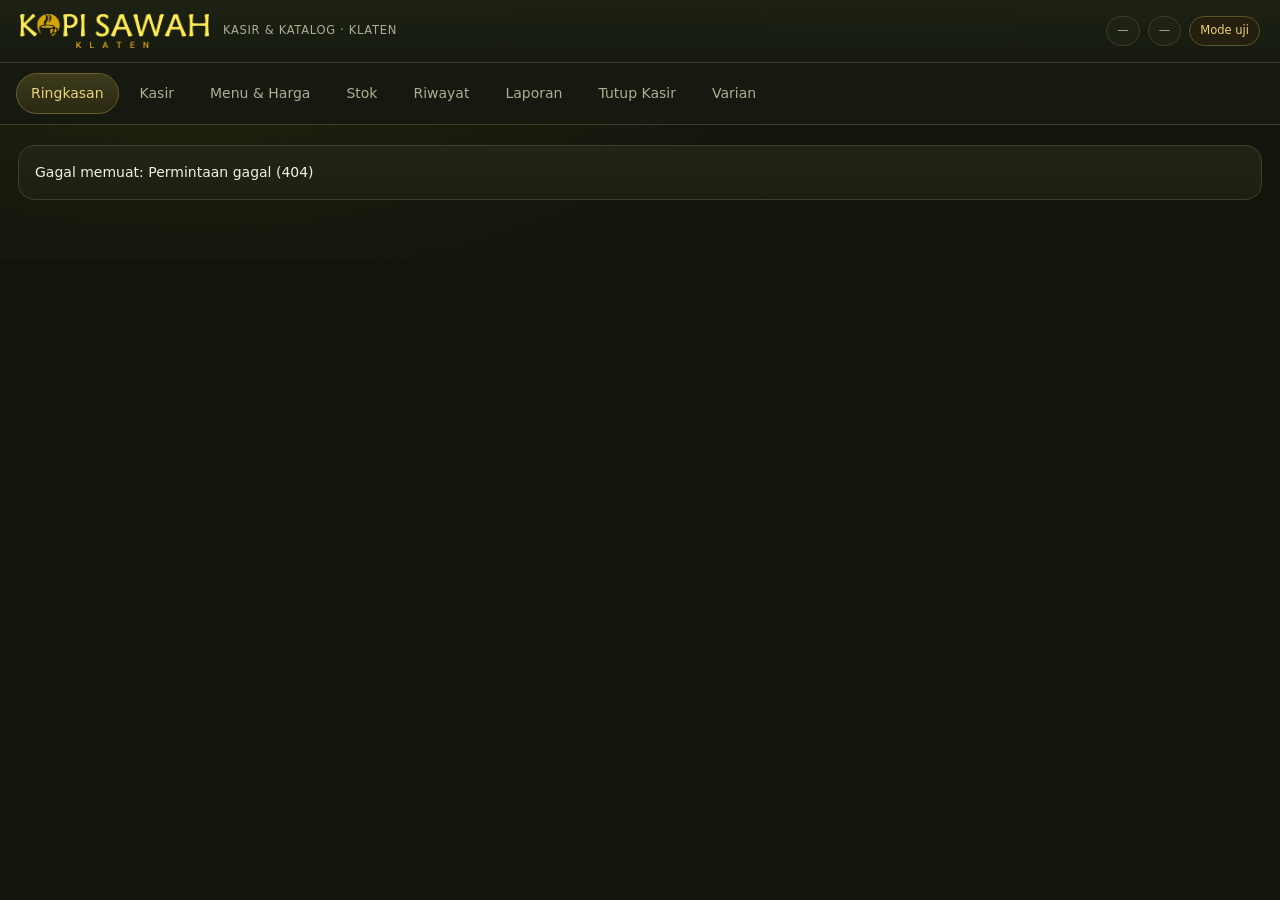
==== static/index.html @ e225c9a7 "feat: penanda versi live (/api/health + badge) dari skrip deploy" ====
<!doctype html>
<html lang="id">
<head>
<meta charset="utf-8"><meta name="viewport" content="width=device-width,initial-scale=1">
<title>Kopi Sawah — Kasir Klaten</title>
<link rel="icon" href="/static/images/logo-kopi-sawah-transparan.png">
<style>
:root{
  --bg:#12150c; --bg2:#191d10; --card:#202516; --card2:#272d1b; --line:#3a4126;
  --gold:#e9d27a; --gold2:#c9a84e; --cream:#f4efdc; --muted:#a9b092; --ok:#8bc79a; --warn:#e8c26a; --bad:#e2795f;
}
*{box-sizing:border-box}
body{margin:0;background:radial-gradient(1200px 600px at 15% -10%,#22280f 0%,var(--bg) 55%) no-repeat,var(--bg);color:var(--cream);font:14px/1.5 system-ui,-apple-system,"Segoe UI",Roboto,sans-serif;-webkit-font-smoothing:antialiased}
button,input,select,textarea{font:inherit;color:inherit}
button{cursor:pointer}
h1,h2,h3{font-family:Georgia,"Times New Roman",serif;font-weight:600;letter-spacing:.2px}
.top{display:flex;align-items:center;gap:14px;padding:14px 20px;background:linear-gradient(180deg,#1d2213,#151910);border-bottom:1px solid var(--line);position:sticky;top:0;z-index:20}
.top img.logo{height:34px;width:auto;display:block}
.top .brand small{display:block;color:var(--muted);font-size:11.5px;letter-spacing:.06em;text-transform:uppercase}
.tag{margin-left:auto;display:flex;gap:8px;align-items:center;flex-wrap:wrap}
.badge{font-size:11.5px;padding:5px 10px;border-radius:999px;border:1px solid var(--line);background:#1d2213;color:var(--muted)}
.badge.live{color:var(--gold);border-color:#5b5228;background:#241f0f}
nav{display:flex;gap:6px;padding:10px 16px;overflow:auto;background:#151910;border-bottom:1px solid var(--line);position:sticky;top:63px;z-index:19}
nav button{border:1px solid transparent;background:transparent;color:var(--muted);padding:9px 14px;border-radius:999px;white-space:nowrap}
nav button:hover{color:var(--cream);background:#1e2414}
nav button.active{background:linear-gradient(180deg,#3b3a1c,#2b2a12);border-color:#6b5f2c;color:var(--gold)}
main{max-width:1280px;margin:0 auto;padding:20px 18px 60px}
.head{display:flex;justify-content:space-between;gap:14px;align-items:flex-end;flex-wrap:wrap;margin:6px 0 16px}
.head h2{margin:0;font-size:26px}
.head p{margin:4px 0 0;color:var(--muted)}
.grid{display:grid;gap:14px}
.stats{grid-template-columns:repeat(auto-fit,minmax(180px,1fr))}
.card{background:linear-gradient(180deg,var(--card),#1b2012);border:1px solid var(--line);border-radius:16px;padding:16px}
.stat b{display:block;font-size:26px;margin-top:6px;font-family:Georgia,serif;color:var(--gold)}
.stat span{color:var(--muted);font-size:12.5px;letter-spacing:.04em;text-transform:uppercase}
.hero{display:grid;grid-template-columns:1.15fr .85fr;gap:16px}
.hero .foto{border-radius:16px;overflow:hidden;border:1px solid var(--line);background:#0c0f07;min-height:190px}
.hero .foto img{width:100%;height:100%;object-fit:cover;display:block;max-height:260px}
.btn{border:1px solid #6b5f2c;background:linear-gradient(180deg,#4a4620,#33300f);color:var(--gold);padding:10px 14px;border-radius:11px;font-weight:650}
.btn:hover{filter:brightness(1.08)}
.btn.ghost{background:#1e2414;border-color:var(--line);color:var(--cream)}
.btn.mini{padding:6px 10px;font-size:12.5px;border-radius:9px}
.btn.danger{background:#2a1410;border-color:#6b2f26;color:#f0a08e}
.btn:disabled{opacity:.45;cursor:not-allowed;filter:none}
.field{background:#131710;border:1px solid var(--line);border-radius:10px;padding:9px 11px;min-width:120px}
.field:focus{outline:1px solid #6b5f2c}
.toolbar{display:flex;gap:8px;flex-wrap:wrap;align-items:center;margin-bottom:14px}
.chips{display:flex;gap:6px;flex-wrap:wrap}
.chips button{border:1px solid var(--line);background:#191e11;color:var(--muted);padding:7px 12px;border-radius:999px;font-size:12.5px}
.chips button.active{border-color:#6b5f2c;color:var(--gold);background:#241f0f}
.kasir{display:grid;grid-template-columns:minmax(0,1fr) 360px;gap:16px;align-items:start}
.menus{display:grid;grid-template-columns:repeat(auto-fill,minmax(158px,1fr));gap:12px}
.produk{border:1px solid var(--line);border-radius:14px;background:var(--card);overflow:hidden;display:flex;flex-direction:column}
.produk img{width:100%;height:104px;object-fit:cover;display:block;background:#0c0f07}
.produk .isi{padding:9px 10px 10px;display:flex;flex-direction:column;gap:4px;flex:1}
.produk b{font-size:13.5px;line-height:1.25;min-height:34px}
.produk .harga{color:var(--gold);font-weight:700;font-family:Georgia,serif}
.produk .varian{font-size:11px;color:var(--muted)}
.produk .btn{margin-top:6px;width:100%}
.keranjang{position:sticky;top:126px;background:linear-gradient(180deg,var(--card2),#1d2213);border:1px solid var(--line);border-radius:16px;padding:14px}
.keranjang h3{margin:0 0 10px;font-size:17px}
.baris{display:flex;gap:8px;justify-content:space-between;padding:9px 0;border-bottom:1px dashed #333a22}
.baris .nama{font-size:13px}
.baris .opsi{font-size:11.5px;color:var(--gold2)}
.qty{display:flex;align-items:center;gap:6px}
.qty button{width:26px;height:26px;border-radius:8px;border:1px solid var(--line);background:#131710}
.qty span{min-width:16px;text-align:center}
.total{display:flex;justify-content:space-between;align-items:baseline;padding:12px 0 8px;font-size:15px}
.total b{font-size:23px;color:var(--gold);font-family:Georgia,serif}
table{width:100%;border-collapse:collapse}
.tabel{overflow:auto;border:1px solid var(--line);border-radius:14px;background:#171c10}
th,td{padding:10px 12px;border-bottom:1px solid #2c331d;text-align:left;vertical-align:middle;font-size:13px}
th{font-size:11.5px;letter-spacing:.05em;text-transform:uppercase;color:var(--muted);background:#141810;position:sticky;top:0}
td img.thumb{width:48px;height:40px;object-fit:cover;border-radius:8px;background:#0c0f07}
.pill{display:inline-block;padding:3px 9px;border-radius:999px;font-size:11.5px;background:#232a17;border:1px solid var(--line);color:var(--muted)}
.pill.ok{color:var(--ok);border-color:#2f4d35;background:#1a2a1c}
.pill.warn{color:var(--warn);border-color:#584a24;background:#2a2310}
.pill.bad{color:var(--bad);border-color:#5a2b23;background:#2a1512}
.layar{position:fixed;inset:0;background:#0b0d06e0;backdrop-filter:blur(3px);display:flex;align-items:center;justify-content:center;padding:16px;z-index:60}
.sheet{width:min(520px,100%);max-height:88vh;overflow:auto;background:linear-gradient(180deg,#242a18,#1a1f12);border:1px solid #6b5f2c;border-radius:18px;padding:16px}
.sheet h3{margin:0 0 2px}
.sheet .hint{color:var(--muted);font-size:12.5px;margin-bottom:10px}
.grup{margin:14px 0}
.grup .judul{display:flex;justify-content:space-between;font-size:13px;color:var(--gold);margin-bottom:6px}
.grup label{display:flex;align-items:center;gap:8px;padding:8px 10px;border:1px solid var(--line);border-radius:10px;margin-bottom:6px;background:#141810;cursor:pointer}
.grup label.on{border-color:#6b5f2c;background:#241f0f}
.grup label .tambah{margin-left:auto;color:var(--gold2);font-size:12.5px}
.kaki{display:flex;gap:8px;margin-top:14px}
.kaki .btn{flex:1}
.toast{position:fixed;left:50%;bottom:24px;transform:translateX(-50%);background:#2b3118;border:1px solid #6b5f2c;color:var(--cream);padding:11px 16px;border-radius:12px;display:none;z-index:90;max-width:90vw}
.toast.show{display:block}
.kosong{padding:26px;text-align:center;color:var(--muted)}
.note{color:var(--muted);font-size:12.5px}
.dua{display:grid;grid-template-columns:1.2fr .8fr;gap:14px}
.kelompok{border:1px solid var(--line);border-radius:14px;padding:12px;background:#181d10;margin-bottom:12px}
.kelompok .kepala{display:flex;gap:8px;align-items:center;flex-wrap:wrap;margin-bottom:8px}
.kelompok .kepala b{font-family:Georgia,serif;font-size:15px;color:var(--gold)}
.opsi-baris{display:flex;gap:8px;align-items:center;margin-bottom:6px;flex-wrap:wrap}
.opsi-baris .field{padding:6px 9px;font-size:12.5px}
.cek{display:flex;gap:8px;flex-wrap:wrap}
.cek label{display:flex;align-items:center;gap:6px;border:1px solid var(--line);border-radius:999px;padding:6px 11px;background:#141810;cursor:pointer;font-size:12.5px}
.cek label.on{border-color:#6b5f2c;color:var(--gold);background:#241f0f}
.struk{font-family:ui-monospace,SFMono-Regular,Menlo,monospace;font-size:12px;line-height:1.45;color:#12130c;background:#f6f3e6;padding:14px;border-radius:10px;width:min(330px,100%);margin:0 auto}
.s-tengah{text-align:center}
.s-brand{font-family:Georgia,serif;font-size:17px;letter-spacing:3px;font-weight:600}
.s-kecil{font-size:11px;opacity:.9}
.s-garis{border-top:1px dashed #8a8873;margin:7px 0}
.s-baris{display:flex;justify-content:space-between;gap:8px;margin:3px 0}
.s-nama{max-width:62%}
.s-opsi{opacity:.75}
.s-angka{white-space:nowrap}
.s-total{display:flex;justify-content:space-between;font-size:14.5px;font-weight:700;margin:5px 0}
@media print{
  .top,nav,main,.toast{display:none!important}
  body{background:#fff!important}
  .layar{position:static;inset:auto;background:#fff!important;padding:0;display:block;backdrop-filter:none}
  .sheet{background:#fff!important;color:#000!important;border:0!important;box-shadow:none!important;max-height:none!important;overflow:visible!important;width:auto!important;max-width:82mm;border-radius:0!important;padding:0!important}
  .sheet h3,.kaki,.hint{display:none!important}
  .struk{background:#fff!important;width:auto;padding:0;border-radius:0}
  .struk,.struk *{color:#000!important}
  .s-garis{border-color:#000!important}
  @page{margin:5mm}
}
@media(max-width:1000px){.hero,.dua{grid-template-columns:1fr}.kasir{grid-template-columns:1fr}.keranjang{position:static}}
@media(max-width:640px){nav{top:59px}.top img.logo{height:28px}}
</style>
</head>
<body>
<div class="top">
  <img class="logo" src="/static/images/logo-kopi-sawah-transparan.png" alt="Kopi Sawah">
  <div class="brand"><small>Kasir &amp; katalog · Klaten</small></div>
  <div class="tag">
    <span class="badge" id="versiBadge">—</span>
    <span class="badge" id="zonaBadge">—</span>
    <span class="badge live" id="modeBadge">Mode uji</span>
  </div>
</div>
<nav id="nav">
  <button data-view="home">Ringkasan</button>
  <button data-view="kasir">Kasir</button>
  <button data-view="menu">Menu &amp; Harga</button>
  <button data-view="stok">Stok</button>
  <button data-view="riwayat">Riwayat</button>
  <button data-view="laporan">Laporan</button>
  <button data-view="kasirHarian">Tutup Kasir</button>
  <button data-view="varian">Varian</button>
</nav>
<main id="main"></main>
<div class="toast" id="toast"></div>
<script>
const PREVIEW_READ_ONLY=false;
const state={view:'home',cart:new Map(),products:[],varian:{groups:[],categories:{}},qc:'',qcat:'Semua',adding:null,picked:new Map()};
const el=s=>document.querySelector(s);
const money=n=>n==null?'Perlu diisi':'Rp'+new Intl.NumberFormat('id-ID').format(n);
const esc=s=>String(s??'').replace(/[&<>"']/g,c=>({'&':'&amp;','<':'&lt;','>':'&gt;','"':'&quot;',"'":'&#39;'}[c]));
const rp=n=>n?('+Rp'+new Intl.NumberFormat('id-ID').format(n)):'';
function toast(t){const b=el('#toast');b.textContent=t;b.classList.add('show');clearTimeout(toast._t);toast._t=setTimeout(()=>b.classList.remove('show'),2800)}
async function api(path,opts={}){
  const r=await fetch(path,{headers:{'Content-Type':'application/json'},...opts});
  const raw=await r.text();let d={};try{d=raw?JSON.parse(raw):{}}catch(e){}
  if(!r.ok)throw new Error(d.error||(r.status===403?'Penyimpanan sedang ditutup.':'Permintaan gagal ('+r.status+')'));
  return d;
}
function lokal(ts){try{return new Date(ts).toLocaleString('id-ID',{timeZone:'Asia/Jakarta',day:'2-digit',month:'short',year:'numeric',hour:'2-digit',minute:'2-digit'})}catch(e){return ts}}
function title(t,sub){return `<div class="head"><div><h2>${t}</h2><p>${sub||''}</p></div></div>`}

/* ---------- data ---------- */
async function loadProduk(force){
  if(!state.products.length||force)state.products=(await api('/api/products')).items;
  return state.products;
}
async function loadVarian(force){
  if(!state.varian.groups.length||force)state.varian=await api('/api/modifiers');
  return state.varian;
}
function grupUntuk(kategori){
  const ids=state.varian.categories[kategori]||[];
  return ids.map(id=>state.varian.groups.find(g=>g.id===id)).filter(Boolean);
}

/* ---------- keranjang ---------- */
function kunciBaris(pid,opts){return pid+'|'+opts.map(o=>o.id).sort().join(',')}
function tambah(p,opts){
  const key=kunciBaris(p.id,opts), ada=state.cart.get(key);
  if(ada)ada.qty++; else state.cart.set(key,{key,p,opts,qty:1});
  gambarKeranjang();
}
function ubahQty(key,d){const x=state.cart.get(key);if(!x)return;x.qty+=d;if(x.qty<=0)state.cart.delete(key);gambarKeranjang()}
function totalKeranjang(){let t=0;for(const x of state.cart.values())t+=(x.p.price+(x.opts||[]).reduce((s,o)=>s+o.delta,0))*x.qty;return t}

/* ---------- tampilan ---------- */
const views={};
views.home=async()=>{
  const s=await api('/api/reports/summary');const p=await loadProduk();
  el('#main').innerHTML=title('Ringkasan','Kopi Sawah Klaten · '+new Intl.DateTimeFormat('id-ID',{timeZone:'Asia/Jakarta',dateStyle:'full'}).format(new Date()))
  +`<div class="grid stats">
     <div class="card stat"><span>Menu aktif</span><b>${p.length}</b></div>
     <div class="card stat"><span>Transaksi hari ini</span><b>${s.today_transactions}</b></div>
     <div class="card stat"><span>Nilai hari ini</span><b>${money(s.today_total)}</b></div>
     <div class="card stat"><span>Stok belum dilacak</span><b>${s.unknown_stock}</b></div>
   </div>
   <div class="hero" style="margin-top:16px">
     <div class="card"><h3 style="margin-top:0">Mulai kerja</h3>
       <p class="note">Masuk ke kasir untuk mencatat pesanan (varian susu, gula, es, ukuran, sambal otomatis tersedia sesuai kategori). Perbarui harga di menu, isi stok fisik, lalu pantau laporan.</p>
       <div class="toolbar" style="margin:0">
         <button class="btn" data-go="kasir">Buka Kasir</button>
         <button class="btn ghost" data-go="menu">Menu &amp; Harga</button>
         <button class="btn ghost" data-go="stok">Stok</button>
         <button class="btn ghost" data-go="varian">Atur Varian</button>
       </div>
     </div>
     <div class="foto"><img src="/static/images/kartu-menu.jpg" alt="Kartu menu Kopi Sawah"></div>
   </div>
   <div class="card" style="margin-top:16px">
     <h3 style="margin-top:0">Catatan uji</h3>
     <p class="note">Sudah bisa: cetak struk tiap pesanan dan tutup kasir (laporan X/Z dengan selisih kas). Belum ada: pajak/PB1, diskon, dan resep bahan baku. Zona waktu laporan: ${esc(s.timezone)}. Mode wajib stok: ${s.require_stock?'aktif':'nonaktif'}.</p>
   </div>`;
  document.querySelectorAll('[data-go]').forEach(b=>b.onclick=()=>{state.view=b.dataset.go;render()});
};

views.kasir=async()=>{
  const p=await loadProduk();const v=await loadVarian();
  const kats=[...new Set(p.map(x=>x.category))].sort();
  el('#main').innerHTML=title('Kasir','Ketuk menu untuk memilih varian. Harga bertanda + adalah tambahan.')
   +`<div class="kasir"><div>
      <div class="toolbar"><input class="field" id="qc" placeholder="Cari menu…" value="${esc(state.qc)}" style="flex:1;min-width:180px">
      <span class="badge">${p.filter(x=>x.price==null).length} menu tanpa harga</span></div>
      <div class="chips" id="kats" style="margin-bottom:14px">${['Semua',...kats].map(k=>`<button data-kat="${esc(k)}" class="${state.qcat===k?'active':''}">${esc(k)}</button>`).join('')}</div>
      <div class="menus" id="daftarMenu"></div>
    </div><aside class="keranjang">
      <h3>Pesanan</h3>
      <div id="isiKeranjang"></div>
      <div class="total"><span>Total</span><b id="totalKeranjang">Rp0</b></div>
      <input class="field" id="metode" placeholder="Metode bayar (tunai / QRIS …)" style="width:100%;margin-bottom:8px">
      <button class="btn" id="simpan" style="width:100%">Simpan pesanan</button>
      <p class="note" style="margin:8px 0 0">Pembayaran hanya dicatat, belum diproses.</p>
    </aside></div>`;
  const gambar=()=>{
    const q=state.qc.toLowerCase();
    const list=p.filter(x=>(state.qcat==='Semua'||x.category===state.qcat)&&(`${x.name} ${x.category} ${x.variant}`).toLowerCase().includes(q));
    el('#daftarMenu').innerHTML=list.length?list.map(x=>{
      const g=grupUntuk(x.category).length;
      return `<article class="produk"><img src="/static/images/${esc(x.image_key||'snack')}.jpg" alt="" loading="lazy">
        <div class="isi"><b>${esc(x.name)}</b>
        <span class="varian">${esc(x.variant||x.category)}${g?' · '+g+' pilihan varian':''}</span>
        <span class="harga">${money(x.price)}</span>
        <button class="btn mini" data-add="${esc(x.id)}" ${x.price==null?'disabled':''}>${g?'Pilih varian':'Tambah'}</button></div></article>`}).join(''):'<div class="kosong">Tidak ada menu yang cocok.</div>';
    document.querySelectorAll('[data-add]').forEach(b=>b.onclick=()=>{
      const x=p.find(y=>y.id===b.dataset.add);const gs=grupUntuk(x.category);
      if(!gs.length){tambah(x,[]);toast(x.name+' masuk pesanan');return}
      bukaVarian(x,gs);
    });
  };
  el('#qc').oninput=e=>{state.qc=e.target.value;gambar()};
  document.querySelectorAll('[data-kat]').forEach(b=>b.onclick=()=>{state.qcat=b.dataset.kat;document.querySelectorAll('[data-kat]').forEach(x=>x.classList.toggle('active',x===b));gambar()});
  el('#simpan').onclick=simpanPesanan;
  gambar();gambarKeranjang();
};

function bukaVarian(p,groups){
  state.picked=new Map();
  groups.forEach(g=>{if(g.min_select>0&&g.options.length)state.picked.set(g.id,new Set([g.options[0].id]))});
  const wrap=document.createElement('div');wrap.className='layar';
  const lukis=()=>{
    let dasar=p.price, tambahan=0;
    const pilih=[];groups.forEach(g=>{(state.picked.get(g.id)||new Set()).forEach(id=>{const o=g.options.find(z=>z.id===id);if(o){pilih.push({id:o.id,name:o.name,delta:o.price_delta,group:g.name});tambahan+=o.price_delta}})});
    wrap.innerHTML=`<div class="sheet"><h3>${esc(p.name)}</h3>
      <div class="hint">${esc(p.variant||p.category)} · dasar ${money(dasar)}</div>
      ${groups.map(g=>`<div class="grup"><div class="judul"><span>${esc(g.name)}</span><span class="note">${g.min_select>0?'wajib':'opsional'}${g.max_select>1?' · maks '+g.max_select:''}</span></div>
        ${g.options.map(o=>{const on=(state.picked.get(g.id)||new Set()).has(o.id);
          return `<label class="${on?'on':''}" data-o="${esc(o.id)}" data-g="${esc(g.id)}">
            <input type="${g.max_select>1?'checkbox':'radio'}" name="g-${esc(g.id)}" ${on?'checked':''}>
            <span>${esc(o.name)}</span><span class="tambah">${rp(o.price_delta)||'—'}</span></label>`}).join('')}
      </div>`).join('')}
      <div class="kaki"><button class="btn ghost" data-batal>Batal</button>
      <button class="btn" data-pilih>Masuk pesanan · ${money(dasar+tambahan)}</button></div></div>`;
    wrap.querySelectorAll('label[data-o]').forEach(l=>l.onclick=e=>{
      e.preventDefault();e.stopPropagation();
      const gid=l.dataset.g,oid=l.dataset.o,g=groups.find(x=>x.id===gid);
      const set=state.picked.get(gid)||new Set();
      if(g.max_select>1){set.has(oid)?set.delete(oid):(set.size<g.max_select?set.add(oid):toast('Maksimal '+g.max_select+' pilihan'));}
      else{set.clear();set.add(oid)}
      state.picked.set(gid,set);lukis();
    });
    wrap.querySelector('[data-batal]').onclick=()=>wrap.remove();
    wrap.querySelector('[data-pilih]').onclick=()=>{
      const pilih=[];let kurang=null;
      groups.forEach(g=>{const set=state.picked.get(g.id)||new Set();
        if(set.size<g.min_select)kurang=g.name;
        set.forEach(id=>{const o=g.options.find(z=>z.id===id);if(o)pilih.push({id:o.id,name:o.name,delta:o.price_delta,group:g.name})})});
      if(kurang)return toast('Pilih '+kurang+' dulu');
      tambah(p,pilih);wrap.remove();toast(p.name+' masuk pesanan');
    };
  };
  lukis();document.body.appendChild(wrap);
}

function gambarKeranjang(){
  const isi=el('#isiKeranjang');if(!isi)return;
  const items=[...state.cart.values()];
  isi.innerHTML=items.length?items.map(x=>`<div class="baris"><div><div class="nama"><b>${esc(x.p.name)}</b></div>
    ${x.opts.length?`<div class="opsi">${esc(x.opts.map(o=>o.name).join(' · '))}</div>`:''}
    <div class="note">${money(x.p.price+(x.opts||[]).reduce((s,o)=>s+o.delta,0))} × ${x.qty}</div></div>
    <div class="qty"><button data-minus="${x.key}">−</button><span>${x.qty}</span><button data-plus="${x.key}">+</button></div></div>`).join(''):'<div class="kosong">Belum ada pesanan.</div>';
  el('#totalKeranjang').textContent=money(totalKeranjang());
  isi.querySelectorAll('[data-minus]').forEach(b=>b.onclick=()=>ubahQty(b.dataset.minus,-1));
  isi.querySelectorAll('[data-plus]').forEach(b=>b.onclick=()=>ubahQty(b.dataset.plus,1));
}

let kunciSimpan=null,busy=false;
async function simpanPesanan(){
  if(busy)return;
  const metode=el('#metode').value.trim();
  if(!metode)return toast('Isi metode pembayaran');
  if(!state.cart.size)return toast('Pesanan masih kosong');
  const items=[...state.cart.values()].map(x=>({product_id:x.p.id,quantity:x.qty,modifiers:x.opts.map(o=>({id:o.id}))}));
  const b=el('#simpan');
  if(!kunciSimpan)kunciSimpan=(crypto.randomUUID?crypto.randomUUID():'ks-'+Date.now()+'-'+Math.random().toString(16).slice(2));
  busy=true;b.disabled=true;b.textContent='Menyimpan…';
  try{
    const r=await api('/api/sales',{method:'POST',body:JSON.stringify({items,payment_method:metode,request_id:kunciSimpan})});
    kunciSimpan=null;state.cart.clear();
    toast((r.duplicate?'Sudah tersimpan: ':'Tersimpan: ')+r.item.id);
    await views.kasir();
    try{const full=await api('/api/sales/'+encodeURIComponent(r.item.id));bukaStruk(full.item)}catch(e){}
  }catch(e){toast(e.message);b.disabled=false;b.textContent='Simpan pesanan'}
  finally{busy=false}
}

views.menu=async()=>{
  const p=await loadProduk(true);
  el('#main').innerHTML=title('Menu &amp; Harga','Ubah harga langsung; kosong berarti belum dikonfirmasi.')
   +`<div class="toolbar"><input class="field" id="cariMenu" placeholder="Cari menu…" style="flex:1;min-width:180px">
      <span class="badge">${p.length} menu</span></div>
     <div class="tabel"><table><thead><tr><th>Foto</th><th>Menu</th><th>Kategori</th><th>Varian teks</th><th>Harga</th><th></th></tr></thead><tbody>
     ${p.map(x=>`<tr><td><img class="thumb" src="/static/images/${esc(x.image_key||'snack')}.jpg" alt=""></td>
       <td><b>${esc(x.name)}</b></td><td>${esc(x.category)}</td><td class="note">${esc(x.variant||'—')}</td>
       <td><input class="field" style="width:130px" type="number" min="1" step="500" data-harga="${esc(x.id)}" value="${x.price??''}" placeholder="belum"></td>
       <td><button class="btn mini" data-simpanharga="${esc(x.id)}">Simpan</button></td></tr>`).join('')}
     </tbody></table></div>
     <div class="card" style="margin-top:16px"><h3 style="margin-top:0">Tambah menu</h3>
       <div class="toolbar" style="margin:0">
         <input class="field" id="nNama" placeholder="Nama menu">
         <input class="field" id="nKategori" placeholder="Kategori" value="Makanan">
         <input class="field" id="nVarian" placeholder="Varian teks (opsional)">
         <input class="field" id="nHarga" type="number" min="1" step="500" placeholder="Harga">
         <button class="btn" id="nSimpan">Tambah ke menu</button>
       </div></div>`;
  document.querySelector('#cariMenu').oninput=e=>{const q=e.target.value.toLowerCase();
    document.querySelectorAll('tbody tr').forEach(tr=>{tr.hidden=!tr.innerText.toLowerCase().includes(q)})};
  document.querySelectorAll('[data-simpanharga]').forEach(b=>b.onclick=async()=>{
    const id=b.dataset.simpanharga;const v=document.querySelector(`[data-harga="${CSS.escape(id)}"]`).value;
    try{await api('/api/products/'+encodeURIComponent(id),{method:'PUT',body:JSON.stringify({price:v===''?null:Number(v)})});toast('Harga disimpan');await views.menu()}catch(e){toast(e.message)}
  });
  document.querySelector('#nSimpan').onclick=async()=>{
    const name=el('#nNama').value.trim(),category=el('#nKategori').value.trim(),variant=el('#nVarian').value.trim(),hv=el('#nHarga').value;
    if(!name)return toast('Nama menu wajib diisi');
    try{await api('/api/products',{method:'POST',body:JSON.stringify({name,category:category||'Makanan',variant,price:hv===''?null:Number(hv)})});toast('Menu ditambahkan');await views.menu()}catch(e){toast(e.message)}
  };
};

views.stok=async()=>{
  const p=await loadProduk(true);
  const belum=p.filter(x=>!x.stock_tracked).length;
  el('#main').innerHTML=title('Stok','Simpan hitungan fisik untuk mulai memotong stok otomatis.')
   +`<div class="toolbar"><input class="field" id="cariStok" placeholder="Cari menu…" style="flex:1;min-width:180px">
      <span class="badge ${belum?'':'ok'}">${belum} menu belum dilacak</span></div>
     <div class="tabel"><table><thead><tr><th>Menu</th><th>Status</th><th>Hitung fisik</th><th>Ambang</th><th></th></tr></thead><tbody>
     ${p.map(x=>`<tr data-baris="${esc(x.id)}"><td><div style="display:flex;gap:9px;align-items:center">
        <img class="thumb" src="/static/images/${esc(x.image_key||'snack')}.jpg" alt=""><div><b>${esc(x.name)}</b><div class="note">${esc(x.category)}</div></div></div></td>
       <td>${x.stock_tracked?`<span class="pill ok">Terlacak · ${x.stock_on_hand??'kosong'}</span>`:'<span class="pill warn">Belum dilacak</span>'}</td>
       <td><input class="field" style="width:110px" type="number" min="0" data-hitung="${esc(x.id)}" placeholder="0"></td>
       <td><input class="field" style="width:110px" type="number" min="0" data-ambang="${esc(x.id)}" value="${x.reorder_level??''}" placeholder="—"></td>
       <td><button class="btn mini" data-simpstok="${esc(x.id)}">Simpan</button>
           <button class="btn mini ghost" data-lepas="${esc(x.id)}" ${x.stock_tracked?'':'disabled'}>Tanpa potong stok</button></td></tr>`).join('')}
     </tbody></table></div>`;
  document.querySelector('#cariStok').oninput=e=>{const q=e.target.value.toLowerCase();
    document.querySelectorAll('tbody tr').forEach(tr=>{tr.hidden=!tr.innerText.toLowerCase().includes(q)})};
  document.querySelectorAll('[data-simpstok]').forEach(b=>b.onclick=async()=>{
    const id=b.dataset.simpstok;const hit=document.querySelector(`[data-hitung="${CSS.escape(id)}"]`).value;
    const amb=document.querySelector(`[data-ambang="${CSS.escape(id)}"]`).value;
    if(hit==='')return toast('Isi angka hitungan fisik');
    try{
      await api('/api/stock/count',{method:'POST',body:JSON.stringify({product_id:id,counted_quantity:Number(hit),note:'hitung layar'})});
      if(amb!=='')await api('/api/products/'+encodeURIComponent(id),{method:'PUT',body:JSON.stringify({reorder_level:Number(amb)})});
      toast('Stok disimpan & mulai dilacak');await views.stok();
    }catch(e){toast(e.message)}
  });
  document.querySelectorAll('[data-lepas]').forEach(b=>b.onclick=async()=>{
    try{await api('/api/products/'+encodeURIComponent(b.dataset.lepas),{method:'PUT',body:JSON.stringify({stock_tracked:false})});toast('Menu tidak lagi memotong stok');await views.stok()}catch(e){toast(e.message)}
  });
};

views.riwayat=async()=>{
  const s=await api('/api/sales');
  el('#main').innerHTML=title('Riwayat','Waktu ditampilkan dalam WIB. Menyimpan ulang pesanan yang sama tidak membuat baris baru.')
   +`<div class="tabel"><table><thead><tr><th>Waktu</th><th>ID</th><th>Rincian</th><th>Bayar</th><th>Total</th><th></th></tr></thead><tbody>
   ${s.items.length?s.items.map(x=>`<tr><td>${esc(lokal(x.created_at))}</td><td class="note">${esc(x.id)}</td>
     <td>${x.items.map(i=>`<div><b>${esc(i.name_snapshot)}</b> × ${i.quantity}${i.modifiers&&i.modifiers.length?`<div class="note">${esc(i.modifiers.map(m=>m.modifier_name).join(' · '))}</div>`:(i.modifiers_summary?`<div class="note">${esc(i.modifiers_summary)}</div>`:'')}</div>`).join('')}</td>
     <td>${esc(x.payment_method)}</td><td><b style="color:var(--gold)">${money(x.total_amount)}</b></td>
     <td><button class="btn mini ghost" data-struk="${esc(x.id)}">Struk</button></td></tr>`).join(''):'<tr><td colspan="6" class="kosong">Belum ada pesanan.</td></tr>'}
   </tbody></table></div>`;
  document.querySelectorAll('[data-struk]').forEach(b=>b.onclick=()=>{
    const row=s.items.find(x=>x.id===b.dataset.struk);if(row)bukaStruk(row);
  });
};

views.laporan=async()=>{
  const s=await api('/api/reports/summary');
  el('#main').innerHTML=title('Laporan','Dihitung dari pesanan dan pergerakan stok yang tersimpan.')
   +`<div class="grid stats">
      <div class="card stat"><span>Transaksi hari ini</span><b>${s.today_transactions}</b></div>
      <div class="card stat"><span>Nilai hari ini</span><b>${money(s.today_total)}</b></div>
      <div class="card stat"><span>Total transaksi</span><b>${s.all_transactions}</b></div>
      <div class="card stat"><span>Nilai tercatat</span><b>${money(s.all_total)}</b></div>
      <div class="card stat"><span>Menu di bawah ambang</span><b>${s.low_stock}</b></div>
      <div class="card stat"><span>Menu terlacak</span><b>${s.tracked_stock}</b></div>
     </div>
     <div class="card" style="margin-top:16px"><h3 style="margin-top:0">Catatan</h3>
     <p class="note">Tanggal usaha: ${esc(s.today)} · zona ${esc(s.timezone)} · mode wajib stok ${s.require_stock?'aktif':'nonaktif'}. Diskon, pajak, service charge, retur, dan tutup kasir belum diterapkan.</p></div>`;
};

views.kasirHarian=async()=>{
  const c=await api('/api/cash/current');
  const hist=await api('/api/cash/sessions');
  const r=c.ringkas;
  el('#main').innerHTML=title('Tutup Kasir','Laporan X = sementara (belum menutup). Laporan Z = menutup sesi dan menyimpan rekap.')
   +`<div class="grid stats">
      <div class="card stat"><span>Status kasir</span><b>${c.open?'Terbuka':'Tertutup'}</b></div>
      <div class="card stat"><span>Transaksi sesi</span><b>${r?r.jumlah_transaksi:0}</b></div>
      <div class="card stat"><span>Total sesi</span><b>${money(r?r.total_penjualan:0)}</b></div>
      <div class="card stat"><span>Kas seharusnya</span><b>${money(r?r.kas_seharusnya:0)}</b></div>
     </div>`
   +(c.open?`<div class="dua" style="margin-top:16px">
      <div class="card"><h3 style="margin-top:0">Rincian X · ${esc(r.session.id)}</h3>
        <table><thead><tr><th>Metode</th><th>Jumlah</th><th>Total</th></tr></thead><tbody>
        ${(r.rincian||[]).map(x=>`<tr><td>${esc(x.metode)}</td><td>${x.jumlah}</td><td>${money(x.total)}</td></tr>`).join('')||'<tr><td colspan="3" class="kosong">Belum ada transaksi di sesi ini.</td></tr>'}
        </tbody></table>
        <p class="note">Kas awal ${money(r.kas_awal)} · tunai ${money(r.tunai)} · non-tunai ${money(r.non_tunai)}<br>Dibuka ${esc(lokal(r.session.opened_at))} WIB</p>
        <div class="toolbar" style="margin:10px 0 0"><button class="btn ghost" id="cetakX">Cetak laporan X</button></div>
      </div>
      <div class="card"><h3 style="margin-top:0">Tutup kasir (Z)</h3>
        <p class="note">Hitung uang fisik di laci, masukkan jumlahnya; selisih dihitung otomatis.</p>
        <input class="field" id="kasHitung" type="number" min="0" step="1000" placeholder="Kas dihitung (Rp)" style="width:100%;margin-bottom:8px">
        <input class="field" id="kasCatatan" placeholder="Catatan (opsional)" style="width:100%;margin-bottom:8px">
        <button class="btn" id="tutupKasir" style="width:100%">Tutup kasir &amp; simpan Z</button>
        <p class="note" style="margin:8px 0 0">Penjualan di luar sesi hari ini: ${c.di_luar_sesi.jumlah} (${money(c.di_luar_sesi.total)})</p>
      </div></div>`
    :`<div class="dua" style="margin-top:16px">
      <div class="card"><h3 style="margin-top:0">Buka kasir</h3>
        <p class="note">Masukkan uang awal di laci supaya selisih kas bisa dihitung saat tutup.</p>
        <input class="field" id="kasAwal" type="number" min="0" step="1000" placeholder="Kas awal (Rp)" style="width:100%;margin-bottom:8px">
        <button class="btn" id="bukaKasir" style="width:100%">Buka kasir</button>
      </div>
      <div class="card"><h3 style="margin-top:0">Hari ini</h3>
        <p class="note">${c.hari_ini.jumlah} transaksi · ${money(c.hari_ini.total)}</p>
        <p class="note">Kalau ada pesanan disimpan tanpa membuka kasir dulu, sesi baru otomatis dibuat dengan kas awal Rp0.</p>
      </div></div>`)
   +`<div class="card" style="margin-top:16px"><h3 style="margin-top:0">Riwayat sesi</h3>
      <div class="tabel"><table><thead><tr><th>Buka</th><th>Tutup</th><th>Trx</th><th>Total</th><th>Kas awal</th><th>Seharusnya</th><th>Dihitung</th><th>Selisih</th><th></th></tr></thead><tbody>
      ${hist.items.length?hist.items.map(h=>`<tr>
        <td class="note">${esc(lokal(h.opened_at))}</td><td class="note">${h.closed_at?esc(lokal(h.closed_at)):'—'}</td>
        <td>${h.total_transactions??'—'}</td><td>${h.total_sales==null?'—':money(h.total_sales)}</td>
        <td>${money(h.opening_cash)}</td><td>${h.expected_cash==null?'—':money(h.expected_cash)}</td>
        <td>${h.counted_cash==null?'—':money(h.counted_cash)}</td>
        <td>${h.difference==null?'—':`<b style="color:${h.difference===0?'var(--ok)':'var(--bad)'}">${h.difference>0?'+':''}${money(h.difference)}</b>`}</td>
        <td><button class="btn mini ghost" data-z="${esc(h.id)}">Z</button></td></tr>`).join(''):'<tr><td colspan="9" class="kosong">Belum ada sesi kasir.</td></tr>'}
      </tbody></table></div></div>`;
  const bk=el('#bukaKasir');
  if(bk)bk.onclick=async()=>{try{await api('/api/cash/open',{method:'POST',body:JSON.stringify({opening_cash:Number(el('#kasAwal').value||0)})});toast('Kasir dibuka');await views.kasirHarian()}catch(e){toast(e.message)}};
  const tt=el('#tutupKasir');
  if(tt)tt.onclick=async()=>{
    const v=el('#kasHitung').value;
    if(v==='')return toast('Isi dulu jumlah uang yang dihitung');
    try{
      const z=await api('/api/cash/close',{method:'POST',body:JSON.stringify({counted_cash:Number(v),note:el('#kasCatatan').value.trim()})});
      await views.kasirHarian();
      lapisan(zHTML(z,true),'Laporan Z',[['Cetak Z',()=>window.print()],['Selesai',null]]);
      toast('Kasir ditutup · selisih '+(z.session.difference>0?'+':'')+money(z.session.difference));
    }catch(e){toast(e.message)}
  };
  const cx=el('#cetakX');
  if(cx)cx.onclick=()=>lapisan(zHTML(r,false),'Laporan X',[['Cetak X',()=>window.print()],['Selesai',null]]);
  document.querySelectorAll('[data-z]').forEach(b=>b.onclick=async()=>{
    try{const z=await api('/api/cash/sessions/'+encodeURIComponent(b.dataset.z));lapisan(zHTML(z,true),'Laporan Z',[['Cetak Z',()=>window.print()],['Selesai',null]])}catch(e){toast(e.message)}
  });
};

views.varian=async()=>{
  const v=await loadVarian(true);const p=await loadProduk(true);
  const kats=[...new Set(p.map(x=>x.category))].sort();
  el('#main').innerHTML=title('Varian &amp; Tambahan','Kelompok varian dipasang per kategori. Contoh: Kopi memakai Suhu, Gula, Es, Ukuran, Extra Shot, Jenis Susu.')
   +`<div class="dua"><div>
     ${v.groups.map(g=>`<div class="kelompok">
       <div class="kepala"><b>${esc(g.name)}</b>
         <span class="pill">${g.min_select>0?'wajib '+g.min_select:'opsional'} · maks ${g.max_select}</span>
         <span style="flex:1"></span>
         <button class="btn mini" data-tambahopsi="${esc(g.id)}">Tambah pilihan</button></div>
       ${g.options.map(o=>`<div class="opsi-baris">
         <input class="field" style="flex:1;min-width:120px" value="${esc(o.name)}" data-onama="${esc(o.id)}">
         <input class="field" style="width:110px" type="number" min="0" step="500" value="${o.price_delta}" data-oharga="${esc(o.id)}">
         <button class="btn mini ghost" data-osimpan="${esc(o.id)}">Simpan</button>
         <button class="btn mini danger" data-ohapus="${esc(o.id)}">×</button></div>`).join('')}
     </div>`).join('')}
     <div class="card"><h3 style="margin-top:0">Kelompok baru</h3>
       <div class="toolbar" style="margin:0">
         <input class="field" id="gNama" placeholder="Nama kelompok (mis. Topping)">
         <input class="field" id="gMin" type="number" min="0" value="0" style="width:90px" title="Wajib pilih minimal">
         <input class="field" id="gMax" type="number" min="1" value="1" style="width:90px" title="Maksimal pilih">
         <button class="btn" id="gSimpan">Buat</button></div>
     </div>
   </div>
   <div><div class="card"><h3 style="margin-top:0">Pasang ke kategori</h3>
     <p class="note">Centang kelompok yang berlaku untuk tiap kategori menu.</p>
     ${kats.map(k=>`<div class="kelompok"><div class="kepala"><b>${esc(k)}</b></div><div class="cek">
       ${v.groups.map(g=>{const on=(v.categories[k]||[]).includes(g.id);
         return `<label class="${on?'on':''}"><input type="checkbox" data-kat="${esc(k)}" value="${esc(g.id)}" ${on?'checked':''}> ${esc(g.name)}</label>`}).join('')}
     </div></div>`).join('')}
   </div></div></div>`;
  document.querySelectorAll('[data-osimpan]').forEach(b=>b.onclick=async()=>{
    const id=b.dataset.osimpan;
    const nama=document.querySelector(`[data-onama="${CSS.escape(id)}"]`).value.trim();
    const harga=document.querySelector(`[data-oharga="${CSS.escape(id)}"]`).value;
    try{await api('/api/modifiers/option/'+encodeURIComponent(id),{method:'PUT',body:JSON.stringify({name:nama,price_delta:Number(harga||0)})});toast('Pilihan disimpan');await views.varian()}catch(e){toast(e.message)}
  });
  document.querySelectorAll('[data-ohapus]').forEach(b=>b.onclick=async()=>{
    if(!confirm('Nonaktifkan pilihan ini?'))return;
    try{await api('/api/modifiers/option/'+encodeURIComponent(b.dataset.ohapus),{method:'DELETE'});toast('Pilihan dinonaktifkan');await views.varian()}catch(e){toast(e.message)}
  });
  document.querySelectorAll('[data-tambahopsi]').forEach(b=>b.onclick=async()=>{
    const nama=prompt('Nama pilihan baru:');if(!nama)return;
    const harga=prompt('Tambahan harga (0 kalau gratis):','0');
    try{await api('/api/modifiers/options',{method:'POST',body:JSON.stringify({group_id:b.dataset.tambahopsi,name:nama,price_delta:Number(harga||0)})});toast('Pilihan ditambahkan');await views.varian()}catch(e){toast(e.message)}
  });
  document.querySelector('#gSimpan').onclick=async()=>{
    const name=el('#gNama').value.trim();if(!name)return toast('Nama kelompok wajib diisi');
    try{await api('/api/modifiers/groups',{method:'POST',body:JSON.stringify({name,min_select:Number(el('#gMin').value||0),max_select:Number(el('#gMax').value||1)})});toast('Kelompok dibuat');await views.varian()}catch(e){toast(e.message)}
  };
  document.querySelectorAll('[data-kat]').forEach(c=>c.onchange=async()=>{
    const kategori=c.dataset.kat;
    const ids=[...document.querySelectorAll(`[data-kat="${CSS.escape(kategori)}"]`)].filter(x=>x.checked).map(x=>x.value);
    try{await api('/api/modifiers/category/'+encodeURIComponent(kategori),{method:'PUT',body:JSON.stringify({group_ids:ids})});toast('Kategori '+kategori+' diperbarui');await views.varian()}catch(e){toast(e.message)}
  });
};

/* ---------- struk & lapisan ---------- */
function lapisan(html,judul,tombol){
  const wrap=document.createElement('div');wrap.className='layar';
  wrap.innerHTML=`<div class="sheet"><h3>${esc(judul)}</h3>${html}
    <div class="kaki">${tombol.map(([label,aksi],i)=>`<button class="btn${i?' ghost':''}" data-t="${i}">${esc(label)}</button>`).join('')}</div></div>`;
  tombol.forEach(([label,aksi],i)=>{wrap.querySelector(`[data-t="${i}"]`).onclick=()=>{if(aksi)aksi();else wrap.remove()}});
  document.body.appendChild(wrap);
  return wrap;
}
function strukHTML(sale){
  const rincian=(sale.items||[]).map(i=>{
    const opsi=(i.modifiers&&i.modifiers.length)?i.modifiers.map(m=>m.modifier_name).join(', '):(i.modifiers_summary||'');
    return `<div class="s-baris"><div class="s-nama">${esc(i.name_snapshot)}${opsi?` <span class="s-opsi">(${esc(opsi)})</span>`:''}</div>
      <div class="s-angka">${i.quantity} x ${money(i.unit_price)}</div></div>
      <div class="s-baris s-kecil"><span></span><span>${money(i.line_total)}</span></div>`}).join('');
  return `<div class="struk">
    <div class="s-tengah s-brand">KOPI SAWAH</div>
    <div class="s-tengah s-kecil">Klaten · 0851-1725-9677</div>
    <div class="s-garis"></div>
    <div class="s-kecil">No : ${esc(sale.id)}</div>
    <div class="s-kecil">Tgl: ${esc(lokal(sale.created_at))} WIB</div>
    ${sale.session_id?`<div class="s-kecil">Sesi: ${esc(sale.session_id)}</div>`:''}
    <div class="s-garis"></div>
    ${rincian}
    <div class="s-garis"></div>
    <div class="s-total"><span>TOTAL</span><span>${money(sale.total_amount)}</span></div>
    <div class="s-baris s-kecil"><span>Bayar</span><span>${esc(sale.payment_method)}</span></div>
    <div class="s-garis"></div>
    <div class="s-tengah s-kecil">Terima kasih — Kopi Sawah Klaten</div>
    <div class="s-tengah s-kecil">struk uji coba · bukan bukti pembayaran</div>
  </div>`;
}
function bukaStruk(sale){
  lapisan(strukHTML(sale),'Struk pesanan',[['Cetak struk',()=>window.print()],['Selesai',null]]);
}
function zHTML(ringkas,tutup){
  const s=ringkas.session||{};const r=ringkas.rincian||[];
  const baris=r.map(x=>`<div class="s-baris s-kecil"><span>${esc(x.metode)} (${x.jumlah})</span><span>${money(x.total)}</span></div>`).join('');
  return `<div class="struk">
    <div class="s-tengah s-brand">KOPI SAWAH</div>
    <div class="s-tengah s-kecil">LAPORAN ${tutup?'Z (TUTUP KASIR)':'X (SEMENTARA)'}</div>
    <div class="s-garis"></div>
    <div class="s-kecil">Sesi: ${esc(s.id||'—')}</div>
    <div class="s-kecil">Buka : ${esc(lokal(s.opened_at))} WIB</div>
    ${s.closed_at?`<div class="s-kecil">Tutup: ${esc(lokal(s.closed_at))} WIB</div>`:''}
    <div class="s-garis"></div>
    <div class="s-baris s-kecil"><span>Transaksi</span><span>${ringkas.jumlah_transaksi}</span></div>
    ${baris}
    <div class="s-garis"></div>
    <div class="s-baris"><span>Total penjualan</span><span>${money(ringkas.total_penjualan)}</span></div>
    <div class="s-baris s-kecil"><span>Tunai</span><span>${money(ringkas.tunai)}</span></div>
    <div class="s-baris s-kecil"><span>Non-tunai</span><span>${money(ringkas.non_tunai)}</span></div>
    <div class="s-garis"></div>
    <div class="s-baris s-kecil"><span>Kas awal</span><span>${money(ringkas.kas_awal)}</span></div>
    <div class="s-baris"><span>Kas seharusnya</span><span>${money(ringkas.kas_seharusnya)}</span></div>
    ${s.counted_cash!=null?`<div class="s-baris s-kecil"><span>Kas dihitung</span><span>${money(s.counted_cash)}</span></div>
    <div class="s-total"><span>Selisih</span><span>${s.difference>0?'+':''}${money(s.difference)}</span></div>`:''}
    ${s.close_note?`<div class="s-kecil">Catatan: ${esc(s.close_note)}</div>`:''}
    <div class="s-garis"></div>
    <div class="s-tengah s-kecil">${tutup?'Kasir ditutup':'Belum ditutup — hanya laporan sementara'}</div>
  </div>`;
}

/* ---------- router ---------- */
async function render(){
  document.querySelectorAll('#nav button').forEach(b=>b.classList.toggle('active',b.dataset.view===state.view));
  try{await views[state.view]()}catch(e){el('#main').innerHTML=`<div class="card">Gagal memuat: ${esc(e.message)}</div>`}
  if(PREVIEW_READ_ONLY)document.querySelectorAll('.btn:not(.ghost)').forEach(b=>{b.disabled=true;b.title='Pratinjau baca-saja'});
}
document.querySelectorAll('#nav button').forEach(b=>b.onclick=()=>{state.view=b.dataset.view;render()});
(async()=>{
  try{const h=await api('/api/health');el('#zonaBadge').textContent=(h.timezone||'Asia/Jakarta')+' · '+h.business_date;
    const v=h.version||{};el('#versiBadge').textContent=v.commit?('versi '+(v.deployed_at?lokal(v.deployed_at):v.commit.slice(0,7))):'versi ?';el('#modeBadge').textContent=h.require_stock?'Wajib stok aktif':'Mode uji'}catch(e){}
  render();
})();
</script>
</body>
</html>
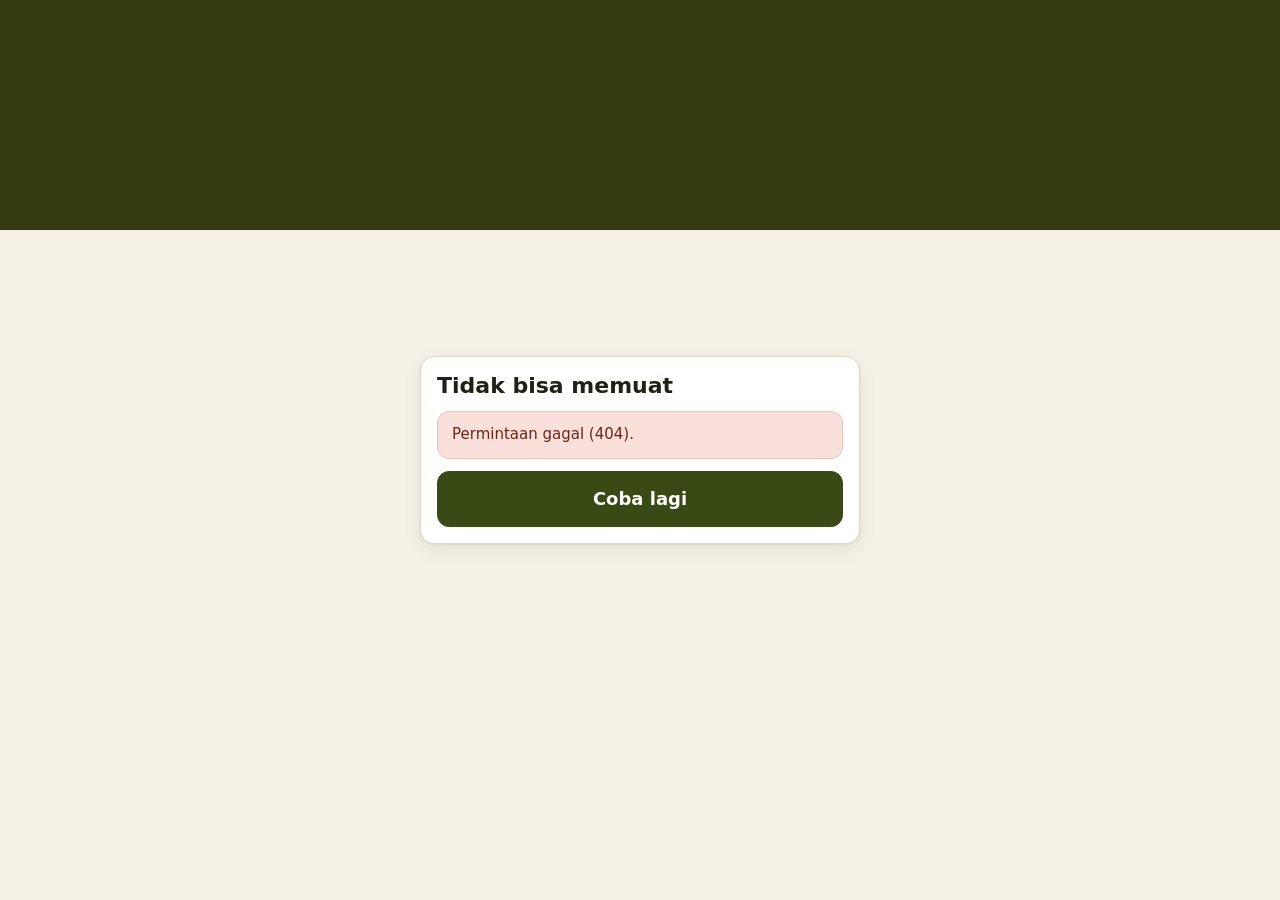
==== commit 3d7f88ac: "feat: login PIN & peran, kasir bershift, pajak/diskon, laporan, dan tampilan baru Keamanan: login PI" ====
--- a/static/index.html
+++ b/static/index.html
@@ -1,623 +1,17 @@
 <!doctype html>
 <html lang="id">
 <head>
-<meta charset="utf-8"><meta name="viewport" content="width=device-width,initial-scale=1">
-<title>Kopi Sawah — Kasir Klaten</title>
+<meta charset="utf-8">
+<meta name="viewport" content="width=device-width,initial-scale=1">
+<meta name="theme-color" content="#363a10">
+<title>Kopi Sawah — Kasir</title>
 <link rel="icon" href="/static/images/logo-kopi-sawah-transparan.png">
-<style>
-:root{
-  --bg:#12150c; --bg2:#191d10; --card:#202516; --card2:#272d1b; --line:#3a4126;
-  --gold:#e9d27a; --gold2:#c9a84e; --cream:#f4efdc; --muted:#a9b092; --ok:#8bc79a; --warn:#e8c26a; --bad:#e2795f;
-}
-*{box-sizing:border-box}
-body{margin:0;background:radial-gradient(1200px 600px at 15% -10%,#22280f 0%,var(--bg) 55%) no-repeat,var(--bg);color:var(--cream);font:14px/1.5 system-ui,-apple-system,"Segoe UI",Roboto,sans-serif;-webkit-font-smoothing:antialiased}
-button,input,select,textarea{font:inherit;color:inherit}
-button{cursor:pointer}
-h1,h2,h3{font-family:Georgia,"Times New Roman",serif;font-weight:600;letter-spacing:.2px}
-.top{display:flex;align-items:center;gap:14px;padding:14px 20px;background:linear-gradient(180deg,#1d2213,#151910);border-bottom:1px solid var(--line);position:sticky;top:0;z-index:20}
-.top img.logo{height:34px;width:auto;display:block}
-.top .brand small{display:block;color:var(--muted);font-size:11.5px;letter-spacing:.06em;text-transform:uppercase}
-.tag{margin-left:auto;display:flex;gap:8px;align-items:center;flex-wrap:wrap}
-.badge{font-size:11.5px;padding:5px 10px;border-radius:999px;border:1px solid var(--line);background:#1d2213;color:var(--muted)}
-.badge.live{color:var(--gold);border-color:#5b5228;background:#241f0f}
-nav{display:flex;gap:6px;padding:10px 16px;overflow:auto;background:#151910;border-bottom:1px solid var(--line);position:sticky;top:63px;z-index:19}
-nav button{border:1px solid transparent;background:transparent;color:var(--muted);padding:9px 14px;border-radius:999px;white-space:nowrap}
-nav button:hover{color:var(--cream);background:#1e2414}
-nav button.active{background:linear-gradient(180deg,#3b3a1c,#2b2a12);border-color:#6b5f2c;color:var(--gold)}
-main{max-width:1280px;margin:0 auto;padding:20px 18px 60px}
-.head{display:flex;justify-content:space-between;gap:14px;align-items:flex-end;flex-wrap:wrap;margin:6px 0 16px}
-.head h2{margin:0;font-size:26px}
-.head p{margin:4px 0 0;color:var(--muted)}
-.grid{display:grid;gap:14px}
-.stats{grid-template-columns:repeat(auto-fit,minmax(180px,1fr))}
-.card{background:linear-gradient(180deg,var(--card),#1b2012);border:1px solid var(--line);border-radius:16px;padding:16px}
-.stat b{display:block;font-size:26px;margin-top:6px;font-family:Georgia,serif;color:var(--gold)}
-.stat span{color:var(--muted);font-size:12.5px;letter-spacing:.04em;text-transform:uppercase}
-.hero{display:grid;grid-template-columns:1.15fr .85fr;gap:16px}
-.hero .foto{border-radius:16px;overflow:hidden;border:1px solid var(--line);background:#0c0f07;min-height:190px}
-.hero .foto img{width:100%;height:100%;object-fit:cover;display:block;max-height:260px}
-.btn{border:1px solid #6b5f2c;background:linear-gradient(180deg,#4a4620,#33300f);color:var(--gold);padding:10px 14px;border-radius:11px;font-weight:650}
-.btn:hover{filter:brightness(1.08)}
-.btn.ghost{background:#1e2414;border-color:var(--line);color:var(--cream)}
-.btn.mini{padding:6px 10px;font-size:12.5px;border-radius:9px}
-.btn.danger{background:#2a1410;border-color:#6b2f26;color:#f0a08e}
-.btn:disabled{opacity:.45;cursor:not-allowed;filter:none}
-.field{background:#131710;border:1px solid var(--line);border-radius:10px;padding:9px 11px;min-width:120px}
-.field:focus{outline:1px solid #6b5f2c}
-.toolbar{display:flex;gap:8px;flex-wrap:wrap;align-items:center;margin-bottom:14px}
-.chips{display:flex;gap:6px;flex-wrap:wrap}
-.chips button{border:1px solid var(--line);background:#191e11;color:var(--muted);padding:7px 12px;border-radius:999px;font-size:12.5px}
-.chips button.active{border-color:#6b5f2c;color:var(--gold);background:#241f0f}
-.kasir{display:grid;grid-template-columns:minmax(0,1fr) 360px;gap:16px;align-items:start}
-.menus{display:grid;grid-template-columns:repeat(auto-fill,minmax(158px,1fr));gap:12px}
-.produk{border:1px solid var(--line);border-radius:14px;background:var(--card);overflow:hidden;display:flex;flex-direction:column}
-.produk img{width:100%;height:104px;object-fit:cover;display:block;background:#0c0f07}
-.produk .isi{padding:9px 10px 10px;display:flex;flex-direction:column;gap:4px;flex:1}
-.produk b{font-size:13.5px;line-height:1.25;min-height:34px}
-.produk .harga{color:var(--gold);font-weight:700;font-family:Georgia,serif}
-.produk .varian{font-size:11px;color:var(--muted)}
-.produk .btn{margin-top:6px;width:100%}
-.keranjang{position:sticky;top:126px;background:linear-gradient(180deg,var(--card2),#1d2213);border:1px solid var(--line);border-radius:16px;padding:14px}
-.keranjang h3{margin:0 0 10px;font-size:17px}
-.baris{display:flex;gap:8px;justify-content:space-between;padding:9px 0;border-bottom:1px dashed #333a22}
-.baris .nama{font-size:13px}
-.baris .opsi{font-size:11.5px;color:var(--gold2)}
-.qty{display:flex;align-items:center;gap:6px}
-.qty button{width:26px;height:26px;border-radius:8px;border:1px solid var(--line);background:#131710}
-.qty span{min-width:16px;text-align:center}
-.total{display:flex;justify-content:space-between;align-items:baseline;padding:12px 0 8px;font-size:15px}
-.total b{font-size:23px;color:var(--gold);font-family:Georgia,serif}
-table{width:100%;border-collapse:collapse}
-.tabel{overflow:auto;border:1px solid var(--line);border-radius:14px;background:#171c10}
-th,td{padding:10px 12px;border-bottom:1px solid #2c331d;text-align:left;vertical-align:middle;font-size:13px}
-th{font-size:11.5px;letter-spacing:.05em;text-transform:uppercase;color:var(--muted);background:#141810;position:sticky;top:0}
-td img.thumb{width:48px;height:40px;object-fit:cover;border-radius:8px;background:#0c0f07}
-.pill{display:inline-block;padding:3px 9px;border-radius:999px;font-size:11.5px;background:#232a17;border:1px solid var(--line);color:var(--muted)}
-.pill.ok{color:var(--ok);border-color:#2f4d35;background:#1a2a1c}
-.pill.warn{color:var(--warn);border-color:#584a24;background:#2a2310}
-.pill.bad{color:var(--bad);border-color:#5a2b23;background:#2a1512}
-.layar{position:fixed;inset:0;background:#0b0d06e0;backdrop-filter:blur(3px);display:flex;align-items:center;justify-content:center;padding:16px;z-index:60}
-.sheet{width:min(520px,100%);max-height:88vh;overflow:auto;background:linear-gradient(180deg,#242a18,#1a1f12);border:1px solid #6b5f2c;border-radius:18px;padding:16px}
-.sheet h3{margin:0 0 2px}
-.sheet .hint{color:var(--muted);font-size:12.5px;margin-bottom:10px}
-.grup{margin:14px 0}
-.grup .judul{display:flex;justify-content:space-between;font-size:13px;color:var(--gold);margin-bottom:6px}
-.grup label{display:flex;align-items:center;gap:8px;padding:8px 10px;border:1px solid var(--line);border-radius:10px;margin-bottom:6px;background:#141810;cursor:pointer}
-.grup label.on{border-color:#6b5f2c;background:#241f0f}
-.grup label .tambah{margin-left:auto;color:var(--gold2);font-size:12.5px}
-.kaki{display:flex;gap:8px;margin-top:14px}
-.kaki .btn{flex:1}
-.toast{position:fixed;left:50%;bottom:24px;transform:translateX(-50%);background:#2b3118;border:1px solid #6b5f2c;color:var(--cream);padding:11px 16px;border-radius:12px;display:none;z-index:90;max-width:90vw}
-.toast.show{display:block}
-.kosong{padding:26px;text-align:center;color:var(--muted)}
-.note{color:var(--muted);font-size:12.5px}
-.dua{display:grid;grid-template-columns:1.2fr .8fr;gap:14px}
-.kelompok{border:1px solid var(--line);border-radius:14px;padding:12px;background:#181d10;margin-bottom:12px}
-.kelompok .kepala{display:flex;gap:8px;align-items:center;flex-wrap:wrap;margin-bottom:8px}
-.kelompok .kepala b{font-family:Georgia,serif;font-size:15px;color:var(--gold)}
-.opsi-baris{display:flex;gap:8px;align-items:center;margin-bottom:6px;flex-wrap:wrap}
-.opsi-baris .field{padding:6px 9px;font-size:12.5px}
-.cek{display:flex;gap:8px;flex-wrap:wrap}
-.cek label{display:flex;align-items:center;gap:6px;border:1px solid var(--line);border-radius:999px;padding:6px 11px;background:#141810;cursor:pointer;font-size:12.5px}
-.cek label.on{border-color:#6b5f2c;color:var(--gold);background:#241f0f}
-.struk{font-family:ui-monospace,SFMono-Regular,Menlo,monospace;font-size:12px;line-height:1.45;color:#12130c;background:#f6f3e6;padding:14px;border-radius:10px;width:min(330px,100%);margin:0 auto}
-.s-tengah{text-align:center}
-.s-brand{font-family:Georgia,serif;font-size:17px;letter-spacing:3px;font-weight:600}
-.s-kecil{font-size:11px;opacity:.9}
-.s-garis{border-top:1px dashed #8a8873;margin:7px 0}
-.s-baris{display:flex;justify-content:space-between;gap:8px;margin:3px 0}
-.s-nama{max-width:62%}
-.s-opsi{opacity:.75}
-.s-angka{white-space:nowrap}
-.s-total{display:flex;justify-content:space-between;font-size:14.5px;font-weight:700;margin:5px 0}
-@media print{
-  .top,nav,main,.toast{display:none!important}
-  body{background:#fff!important}
-  .layar{position:static;inset:auto;background:#fff!important;padding:0;display:block;backdrop-filter:none}
-  .sheet{background:#fff!important;color:#000!important;border:0!important;box-shadow:none!important;max-height:none!important;overflow:visible!important;width:auto!important;max-width:82mm;border-radius:0!important;padding:0!important}
-  .sheet h3,.kaki,.hint{display:none!important}
-  .struk{background:#fff!important;width:auto;padding:0;border-radius:0}
-  .struk,.struk *{color:#000!important}
-  .s-garis{border-color:#000!important}
-  @page{margin:5mm}
-}
-@media(max-width:1000px){.hero,.dua{grid-template-columns:1fr}.kasir{grid-template-columns:1fr}.keranjang{position:static}}
-@media(max-width:640px){nav{top:59px}.top img.logo{height:28px}}
-</style>
+<link rel="stylesheet" href="/static/app.css">
 </head>
 <body>
-<div class="top">
-  <img class="logo" src="/static/images/logo-kopi-sawah-transparan.png" alt="Kopi Sawah">
-  <div class="brand"><small>Kasir &amp; katalog · Klaten</small></div>
-  <div class="tag">
-    <span class="badge" id="versiBadge">—</span>
-    <span class="badge" id="zonaBadge">—</span>
-    <span class="badge live" id="modeBadge">Mode uji</span>
-  </div>
-</div>
-<nav id="nav">
-  <button data-view="home">Ringkasan</button>
-  <button data-view="kasir">Kasir</button>
-  <button data-view="menu">Menu &amp; Harga</button>
-  <button data-view="stok">Stok</button>
-  <button data-view="riwayat">Riwayat</button>
-  <button data-view="laporan">Laporan</button>
-  <button data-view="kasirHarian">Tutup Kasir</button>
-  <button data-view="varian">Varian</button>
-</nav>
-<main id="main"></main>
-<div class="toast" id="toast"></div>
-<script>
-const PREVIEW_READ_ONLY=false;
-const state={view:'home',cart:new Map(),products:[],varian:{groups:[],categories:{}},qc:'',qcat:'Semua',adding:null,picked:new Map()};
-const el=s=>document.querySelector(s);
-const money=n=>n==null?'Perlu diisi':'Rp'+new Intl.NumberFormat('id-ID').format(n);
-const esc=s=>String(s??'').replace(/[&<>"']/g,c=>({'&':'&amp;','<':'&lt;','>':'&gt;','"':'&quot;',"'":'&#39;'}[c]));
-const rp=n=>n?('+Rp'+new Intl.NumberFormat('id-ID').format(n)):'';
-function toast(t){const b=el('#toast');b.textContent=t;b.classList.add('show');clearTimeout(toast._t);toast._t=setTimeout(()=>b.classList.remove('show'),2800)}
-async function api(path,opts={}){
-  const r=await fetch(path,{headers:{'Content-Type':'application/json'},...opts});
-  const raw=await r.text();let d={};try{d=raw?JSON.parse(raw):{}}catch(e){}
-  if(!r.ok)throw new Error(d.error||(r.status===403?'Penyimpanan sedang ditutup.':'Permintaan gagal ('+r.status+')'));
-  return d;
-}
-function lokal(ts){try{return new Date(ts).toLocaleString('id-ID',{timeZone:'Asia/Jakarta',day:'2-digit',month:'short',year:'numeric',hour:'2-digit',minute:'2-digit'})}catch(e){return ts}}
-function title(t,sub){return `<div class="head"><div><h2>${t}</h2><p>${sub||''}</p></div></div>`}
-
-/* ---------- data ---------- */
-async function loadProduk(force){
-  if(!state.products.length||force)state.products=(await api('/api/products')).items;
-  return state.products;
-}
-async function loadVarian(force){
-  if(!state.varian.groups.length||force)state.varian=await api('/api/modifiers');
-  return state.varian;
-}
-function grupUntuk(kategori){
-  const ids=state.varian.categories[kategori]||[];
-  return ids.map(id=>state.varian.groups.find(g=>g.id===id)).filter(Boolean);
-}
-
-/* ---------- keranjang ---------- */
-function kunciBaris(pid,opts){return pid+'|'+opts.map(o=>o.id).sort().join(',')}
-function tambah(p,opts){
-  const key=kunciBaris(p.id,opts), ada=state.cart.get(key);
-  if(ada)ada.qty++; else state.cart.set(key,{key,p,opts,qty:1});
-  gambarKeranjang();
-}
-function ubahQty(key,d){const x=state.cart.get(key);if(!x)return;x.qty+=d;if(x.qty<=0)state.cart.delete(key);gambarKeranjang()}
-function totalKeranjang(){let t=0;for(const x of state.cart.values())t+=(x.p.price+(x.opts||[]).reduce((s,o)=>s+o.delta,0))*x.qty;return t}
-
-/* ---------- tampilan ---------- */
-const views={};
-views.home=async()=>{
-  const s=await api('/api/reports/summary');const p=await loadProduk();
-  el('#main').innerHTML=title('Ringkasan','Kopi Sawah Klaten · '+new Intl.DateTimeFormat('id-ID',{timeZone:'Asia/Jakarta',dateStyle:'full'}).format(new Date()))
-  +`<div class="grid stats">
-     <div class="card stat"><span>Menu aktif</span><b>${p.length}</b></div>
-     <div class="card stat"><span>Transaksi hari ini</span><b>${s.today_transactions}</b></div>
-     <div class="card stat"><span>Nilai hari ini</span><b>${money(s.today_total)}</b></div>
-     <div class="card stat"><span>Stok belum dilacak</span><b>${s.unknown_stock}</b></div>
-   </div>
-   <div class="hero" style="margin-top:16px">
-     <div class="card"><h3 style="margin-top:0">Mulai kerja</h3>
-       <p class="note">Masuk ke kasir untuk mencatat pesanan (varian susu, gula, es, ukuran, sambal otomatis tersedia sesuai kategori). Perbarui harga di menu, isi stok fisik, lalu pantau laporan.</p>
-       <div class="toolbar" style="margin:0">
-         <button class="btn" data-go="kasir">Buka Kasir</button>
-         <button class="btn ghost" data-go="menu">Menu &amp; Harga</button>
-         <button class="btn ghost" data-go="stok">Stok</button>
-         <button class="btn ghost" data-go="varian">Atur Varian</button>
-       </div>
-     </div>
-     <div class="foto"><img src="/static/images/kartu-menu.jpg" alt="Kartu menu Kopi Sawah"></div>
-   </div>
-   <div class="card" style="margin-top:16px">
-     <h3 style="margin-top:0">Catatan uji</h3>
-     <p class="note">Sudah bisa: cetak struk tiap pesanan dan tutup kasir (laporan X/Z dengan selisih kas). Belum ada: pajak/PB1, diskon, dan resep bahan baku. Zona waktu laporan: ${esc(s.timezone)}. Mode wajib stok: ${s.require_stock?'aktif':'nonaktif'}.</p>
-   </div>`;
-  document.querySelectorAll('[data-go]').forEach(b=>b.onclick=()=>{state.view=b.dataset.go;render()});
-};
-
-views.kasir=async()=>{
-  const p=await loadProduk();const v=await loadVarian();
-  const kats=[...new Set(p.map(x=>x.category))].sort();
-  el('#main').innerHTML=title('Kasir','Ketuk menu untuk memilih varian. Harga bertanda + adalah tambahan.')
-   +`<div class="kasir"><div>
-      <div class="toolbar"><input class="field" id="qc" placeholder="Cari menu…" value="${esc(state.qc)}" style="flex:1;min-width:180px">
-      <span class="badge">${p.filter(x=>x.price==null).length} menu tanpa harga</span></div>
-      <div class="chips" id="kats" style="margin-bottom:14px">${['Semua',...kats].map(k=>`<button data-kat="${esc(k)}" class="${state.qcat===k?'active':''}">${esc(k)}</button>`).join('')}</div>
-      <div class="menus" id="daftarMenu"></div>
-    </div><aside class="keranjang">
-      <h3>Pesanan</h3>
-      <div id="isiKeranjang"></div>
-      <div class="total"><span>Total</span><b id="totalKeranjang">Rp0</b></div>
-      <input class="field" id="metode" placeholder="Metode bayar (tunai / QRIS …)" style="width:100%;margin-bottom:8px">
-      <button class="btn" id="simpan" style="width:100%">Simpan pesanan</button>
-      <p class="note" style="margin:8px 0 0">Pembayaran hanya dicatat, belum diproses.</p>
-    </aside></div>`;
-  const gambar=()=>{
-    const q=state.qc.toLowerCase();
-    const list=p.filter(x=>(state.qcat==='Semua'||x.category===state.qcat)&&(`${x.name} ${x.category} ${x.variant}`).toLowerCase().includes(q));
-    el('#daftarMenu').innerHTML=list.length?list.map(x=>{
-      const g=grupUntuk(x.category).length;
-      return `<article class="produk"><img src="/static/images/${esc(x.image_key||'snack')}.jpg" alt="" loading="lazy">
-        <div class="isi"><b>${esc(x.name)}</b>
-        <span class="varian">${esc(x.variant||x.category)}${g?' · '+g+' pilihan varian':''}</span>
-        <span class="harga">${money(x.price)}</span>
-        <button class="btn mini" data-add="${esc(x.id)}" ${x.price==null?'disabled':''}>${g?'Pilih varian':'Tambah'}</button></div></article>`}).join(''):'<div class="kosong">Tidak ada menu yang cocok.</div>';
-    document.querySelectorAll('[data-add]').forEach(b=>b.onclick=()=>{
-      const x=p.find(y=>y.id===b.dataset.add);const gs=grupUntuk(x.category);
-      if(!gs.length){tambah(x,[]);toast(x.name+' masuk pesanan');return}
-      bukaVarian(x,gs);
-    });
-  };
-  el('#qc').oninput=e=>{state.qc=e.target.value;gambar()};
-  document.querySelectorAll('[data-kat]').forEach(b=>b.onclick=()=>{state.qcat=b.dataset.kat;document.querySelectorAll('[data-kat]').forEach(x=>x.classList.toggle('active',x===b));gambar()});
-  el('#simpan').onclick=simpanPesanan;
-  gambar();gambarKeranjang();
-};
-
-function bukaVarian(p,groups){
-  state.picked=new Map();
-  groups.forEach(g=>{if(g.min_select>0&&g.options.length)state.picked.set(g.id,new Set([g.options[0].id]))});
-  const wrap=document.createElement('div');wrap.className='layar';
-  const lukis=()=>{
-    let dasar=p.price, tambahan=0;
-    const pilih=[];groups.forEach(g=>{(state.picked.get(g.id)||new Set()).forEach(id=>{const o=g.options.find(z=>z.id===id);if(o){pilih.push({id:o.id,name:o.name,delta:o.price_delta,group:g.name});tambahan+=o.price_delta}})});
-    wrap.innerHTML=`<div class="sheet"><h3>${esc(p.name)}</h3>
-      <div class="hint">${esc(p.variant||p.category)} · dasar ${money(dasar)}</div>
-      ${groups.map(g=>`<div class="grup"><div class="judul"><span>${esc(g.name)}</span><span class="note">${g.min_select>0?'wajib':'opsional'}${g.max_select>1?' · maks '+g.max_select:''}</span></div>
-        ${g.options.map(o=>{const on=(state.picked.get(g.id)||new Set()).has(o.id);
-          return `<label class="${on?'on':''}" data-o="${esc(o.id)}" data-g="${esc(g.id)}">
-            <input type="${g.max_select>1?'checkbox':'radio'}" name="g-${esc(g.id)}" ${on?'checked':''}>
-            <span>${esc(o.name)}</span><span class="tambah">${rp(o.price_delta)||'—'}</span></label>`}).join('')}
-      </div>`).join('')}
-      <div class="kaki"><button class="btn ghost" data-batal>Batal</button>
-      <button class="btn" data-pilih>Masuk pesanan · ${money(dasar+tambahan)}</button></div></div>`;
-    wrap.querySelectorAll('label[data-o]').forEach(l=>l.onclick=e=>{
-      e.preventDefault();e.stopPropagation();
-      const gid=l.dataset.g,oid=l.dataset.o,g=groups.find(x=>x.id===gid);
-      const set=state.picked.get(gid)||new Set();
-      if(g.max_select>1){set.has(oid)?set.delete(oid):(set.size<g.max_select?set.add(oid):toast('Maksimal '+g.max_select+' pilihan'));}
-      else{set.clear();set.add(oid)}
-      state.picked.set(gid,set);lukis();
-    });
-    wrap.querySelector('[data-batal]').onclick=()=>wrap.remove();
-    wrap.querySelector('[data-pilih]').onclick=()=>{
-      const pilih=[];let kurang=null;
-      groups.forEach(g=>{const set=state.picked.get(g.id)||new Set();
-        if(set.size<g.min_select)kurang=g.name;
-        set.forEach(id=>{const o=g.options.find(z=>z.id===id);if(o)pilih.push({id:o.id,name:o.name,delta:o.price_delta,group:g.name})})});
-      if(kurang)return toast('Pilih '+kurang+' dulu');
-      tambah(p,pilih);wrap.remove();toast(p.name+' masuk pesanan');
-    };
-  };
-  lukis();document.body.appendChild(wrap);
-}
-
-function gambarKeranjang(){
-  const isi=el('#isiKeranjang');if(!isi)return;
-  const items=[...state.cart.values()];
-  isi.innerHTML=items.length?items.map(x=>`<div class="baris"><div><div class="nama"><b>${esc(x.p.name)}</b></div>
-    ${x.opts.length?`<div class="opsi">${esc(x.opts.map(o=>o.name).join(' · '))}</div>`:''}
-    <div class="note">${money(x.p.price+(x.opts||[]).reduce((s,o)=>s+o.delta,0))} × ${x.qty}</div></div>
-    <div class="qty"><button data-minus="${x.key}">−</button><span>${x.qty}</span><button data-plus="${x.key}">+</button></div></div>`).join(''):'<div class="kosong">Belum ada pesanan.</div>';
-  el('#totalKeranjang').textContent=money(totalKeranjang());
-  isi.querySelectorAll('[data-minus]').forEach(b=>b.onclick=()=>ubahQty(b.dataset.minus,-1));
-  isi.querySelectorAll('[data-plus]').forEach(b=>b.onclick=()=>ubahQty(b.dataset.plus,1));
-}
-
-let kunciSimpan=null,busy=false;
-async function simpanPesanan(){
-  if(busy)return;
-  const metode=el('#metode').value.trim();
-  if(!metode)return toast('Isi metode pembayaran');
-  if(!state.cart.size)return toast('Pesanan masih kosong');
-  const items=[...state.cart.values()].map(x=>({product_id:x.p.id,quantity:x.qty,modifiers:x.opts.map(o=>({id:o.id}))}));
-  const b=el('#simpan');
-  if(!kunciSimpan)kunciSimpan=(crypto.randomUUID?crypto.randomUUID():'ks-'+Date.now()+'-'+Math.random().toString(16).slice(2));
-  busy=true;b.disabled=true;b.textContent='Menyimpan…';
-  try{
-    const r=await api('/api/sales',{method:'POST',body:JSON.stringify({items,payment_method:metode,request_id:kunciSimpan})});
-    kunciSimpan=null;state.cart.clear();
-    toast((r.duplicate?'Sudah tersimpan: ':'Tersimpan: ')+r.item.id);
-    await views.kasir();
-    try{const full=await api('/api/sales/'+encodeURIComponent(r.item.id));bukaStruk(full.item)}catch(e){}
-  }catch(e){toast(e.message);b.disabled=false;b.textContent='Simpan pesanan'}
-  finally{busy=false}
-}
-
-views.menu=async()=>{
-  const p=await loadProduk(true);
-  el('#main').innerHTML=title('Menu &amp; Harga','Ubah harga langsung; kosong berarti belum dikonfirmasi.')
-   +`<div class="toolbar"><input class="field" id="cariMenu" placeholder="Cari menu…" style="flex:1;min-width:180px">
-      <span class="badge">${p.length} menu</span></div>
-     <div class="tabel"><table><thead><tr><th>Foto</th><th>Menu</th><th>Kategori</th><th>Varian teks</th><th>Harga</th><th></th></tr></thead><tbody>
-     ${p.map(x=>`<tr><td><img class="thumb" src="/static/images/${esc(x.image_key||'snack')}.jpg" alt=""></td>
-       <td><b>${esc(x.name)}</b></td><td>${esc(x.category)}</td><td class="note">${esc(x.variant||'—')}</td>
-       <td><input class="field" style="width:130px" type="number" min="1" step="500" data-harga="${esc(x.id)}" value="${x.price??''}" placeholder="belum"></td>
-       <td><button class="btn mini" data-simpanharga="${esc(x.id)}">Simpan</button></td></tr>`).join('')}
-     </tbody></table></div>
-     <div class="card" style="margin-top:16px"><h3 style="margin-top:0">Tambah menu</h3>
-       <div class="toolbar" style="margin:0">
-         <input class="field" id="nNama" placeholder="Nama menu">
-         <input class="field" id="nKategori" placeholder="Kategori" value="Makanan">
-         <input class="field" id="nVarian" placeholder="Varian teks (opsional)">
-         <input class="field" id="nHarga" type="number" min="1" step="500" placeholder="Harga">
-         <button class="btn" id="nSimpan">Tambah ke menu</button>
-       </div></div>`;
-  document.querySelector('#cariMenu').oninput=e=>{const q=e.target.value.toLowerCase();
-    document.querySelectorAll('tbody tr').forEach(tr=>{tr.hidden=!tr.innerText.toLowerCase().includes(q)})};
-  document.querySelectorAll('[data-simpanharga]').forEach(b=>b.onclick=async()=>{
-    const id=b.dataset.simpanharga;const v=document.querySelector(`[data-harga="${CSS.escape(id)}"]`).value;
-    try{await api('/api/products/'+encodeURIComponent(id),{method:'PUT',body:JSON.stringify({price:v===''?null:Number(v)})});toast('Harga disimpan');await views.menu()}catch(e){toast(e.message)}
-  });
-  document.querySelector('#nSimpan').onclick=async()=>{
-    const name=el('#nNama').value.trim(),category=el('#nKategori').value.trim(),variant=el('#nVarian').value.trim(),hv=el('#nHarga').value;
-    if(!name)return toast('Nama menu wajib diisi');
-    try{await api('/api/products',{method:'POST',body:JSON.stringify({name,category:category||'Makanan',variant,price:hv===''?null:Number(hv)})});toast('Menu ditambahkan');await views.menu()}catch(e){toast(e.message)}
-  };
-};
-
-views.stok=async()=>{
-  const p=await loadProduk(true);
-  const belum=p.filter(x=>!x.stock_tracked).length;
-  el('#main').innerHTML=title('Stok','Simpan hitungan fisik untuk mulai memotong stok otomatis.')
-   +`<div class="toolbar"><input class="field" id="cariStok" placeholder="Cari menu…" style="flex:1;min-width:180px">
-      <span class="badge ${belum?'':'ok'}">${belum} menu belum dilacak</span></div>
-     <div class="tabel"><table><thead><tr><th>Menu</th><th>Status</th><th>Hitung fisik</th><th>Ambang</th><th></th></tr></thead><tbody>
-     ${p.map(x=>`<tr data-baris="${esc(x.id)}"><td><div style="display:flex;gap:9px;align-items:center">
-        <img class="thumb" src="/static/images/${esc(x.image_key||'snack')}.jpg" alt=""><div><b>${esc(x.name)}</b><div class="note">${esc(x.category)}</div></div></div></td>
-       <td>${x.stock_tracked?`<span class="pill ok">Terlacak · ${x.stock_on_hand??'kosong'}</span>`:'<span class="pill warn">Belum dilacak</span>'}</td>
-       <td><input class="field" style="width:110px" type="number" min="0" data-hitung="${esc(x.id)}" placeholder="0"></td>
-       <td><input class="field" style="width:110px" type="number" min="0" data-ambang="${esc(x.id)}" value="${x.reorder_level??''}" placeholder="—"></td>
-       <td><button class="btn mini" data-simpstok="${esc(x.id)}">Simpan</button>
-           <button class="btn mini ghost" data-lepas="${esc(x.id)}" ${x.stock_tracked?'':'disabled'}>Tanpa potong stok</button></td></tr>`).join('')}
-     </tbody></table></div>`;
-  document.querySelector('#cariStok').oninput=e=>{const q=e.target.value.toLowerCase();
-    document.querySelectorAll('tbody tr').forEach(tr=>{tr.hidden=!tr.innerText.toLowerCase().includes(q)})};
-  document.querySelectorAll('[data-simpstok]').forEach(b=>b.onclick=async()=>{
-    const id=b.dataset.simpstok;const hit=document.querySelector(`[data-hitung="${CSS.escape(id)}"]`).value;
-    const amb=document.querySelector(`[data-ambang="${CSS.escape(id)}"]`).value;
-    if(hit==='')return toast('Isi angka hitungan fisik');
-    try{
-      await api('/api/stock/count',{method:'POST',body:JSON.stringify({product_id:id,counted_quantity:Number(hit),note:'hitung layar'})});
-      if(amb!=='')await api('/api/products/'+encodeURIComponent(id),{method:'PUT',body:JSON.stringify({reorder_level:Number(amb)})});
-      toast('Stok disimpan & mulai dilacak');await views.stok();
-    }catch(e){toast(e.message)}
-  });
-  document.querySelectorAll('[data-lepas]').forEach(b=>b.onclick=async()=>{
-    try{await api('/api/products/'+encodeURIComponent(b.dataset.lepas),{method:'PUT',body:JSON.stringify({stock_tracked:false})});toast('Menu tidak lagi memotong stok');await views.stok()}catch(e){toast(e.message)}
-  });
-};
-
-views.riwayat=async()=>{
-  const s=await api('/api/sales');
-  el('#main').innerHTML=title('Riwayat','Waktu ditampilkan dalam WIB. Menyimpan ulang pesanan yang sama tidak membuat baris baru.')
-   +`<div class="tabel"><table><thead><tr><th>Waktu</th><th>ID</th><th>Rincian</th><th>Bayar</th><th>Total</th><th></th></tr></thead><tbody>
-   ${s.items.length?s.items.map(x=>`<tr><td>${esc(lokal(x.created_at))}</td><td class="note">${esc(x.id)}</td>
-     <td>${x.items.map(i=>`<div><b>${esc(i.name_snapshot)}</b> × ${i.quantity}${i.modifiers&&i.modifiers.length?`<div class="note">${esc(i.modifiers.map(m=>m.modifier_name).join(' · '))}</div>`:(i.modifiers_summary?`<div class="note">${esc(i.modifiers_summary)}</div>`:'')}</div>`).join('')}</td>
-     <td>${esc(x.payment_method)}</td><td><b style="color:var(--gold)">${money(x.total_amount)}</b></td>
-     <td><button class="btn mini ghost" data-struk="${esc(x.id)}">Struk</button></td></tr>`).join(''):'<tr><td colspan="6" class="kosong">Belum ada pesanan.</td></tr>'}
-   </tbody></table></div>`;
-  document.querySelectorAll('[data-struk]').forEach(b=>b.onclick=()=>{
-    const row=s.items.find(x=>x.id===b.dataset.struk);if(row)bukaStruk(row);
-  });
-};
-
-views.laporan=async()=>{
-  const s=await api('/api/reports/summary');
-  el('#main').innerHTML=title('Laporan','Dihitung dari pesanan dan pergerakan stok yang tersimpan.')
-   +`<div class="grid stats">
-      <div class="card stat"><span>Transaksi hari ini</span><b>${s.today_transactions}</b></div>
-      <div class="card stat"><span>Nilai hari ini</span><b>${money(s.today_total)}</b></div>
-      <div class="card stat"><span>Total transaksi</span><b>${s.all_transactions}</b></div>
-      <div class="card stat"><span>Nilai tercatat</span><b>${money(s.all_total)}</b></div>
-      <div class="card stat"><span>Menu di bawah ambang</span><b>${s.low_stock}</b></div>
-      <div class="card stat"><span>Menu terlacak</span><b>${s.tracked_stock}</b></div>
-     </div>
-     <div class="card" style="margin-top:16px"><h3 style="margin-top:0">Catatan</h3>
-     <p class="note">Tanggal usaha: ${esc(s.today)} · zona ${esc(s.timezone)} · mode wajib stok ${s.require_stock?'aktif':'nonaktif'}. Diskon, pajak, service charge, retur, dan tutup kasir belum diterapkan.</p></div>`;
-};
-
-views.kasirHarian=async()=>{
-  const c=await api('/api/cash/current');
-  const hist=await api('/api/cash/sessions');
-  const r=c.ringkas;
-  el('#main').innerHTML=title('Tutup Kasir','Laporan X = sementara (belum menutup). Laporan Z = menutup sesi dan menyimpan rekap.')
-   +`<div class="grid stats">
-      <div class="card stat"><span>Status kasir</span><b>${c.open?'Terbuka':'Tertutup'}</b></div>
-      <div class="card stat"><span>Transaksi sesi</span><b>${r?r.jumlah_transaksi:0}</b></div>
-      <div class="card stat"><span>Total sesi</span><b>${money(r?r.total_penjualan:0)}</b></div>
-      <div class="card stat"><span>Kas seharusnya</span><b>${money(r?r.kas_seharusnya:0)}</b></div>
-     </div>`
-   +(c.open?`<div class="dua" style="margin-top:16px">
-      <div class="card"><h3 style="margin-top:0">Rincian X · ${esc(r.session.id)}</h3>
-        <table><thead><tr><th>Metode</th><th>Jumlah</th><th>Total</th></tr></thead><tbody>
-        ${(r.rincian||[]).map(x=>`<tr><td>${esc(x.metode)}</td><td>${x.jumlah}</td><td>${money(x.total)}</td></tr>`).join('')||'<tr><td colspan="3" class="kosong">Belum ada transaksi di sesi ini.</td></tr>'}
-        </tbody></table>
-        <p class="note">Kas awal ${money(r.kas_awal)} · tunai ${money(r.tunai)} · non-tunai ${money(r.non_tunai)}<br>Dibuka ${esc(lokal(r.session.opened_at))} WIB</p>
-        <div class="toolbar" style="margin:10px 0 0"><button class="btn ghost" id="cetakX">Cetak laporan X</button></div>
-      </div>
-      <div class="card"><h3 style="margin-top:0">Tutup kasir (Z)</h3>
-        <p class="note">Hitung uang fisik di laci, masukkan jumlahnya; selisih dihitung otomatis.</p>
-        <input class="field" id="kasHitung" type="number" min="0" step="1000" placeholder="Kas dihitung (Rp)" style="width:100%;margin-bottom:8px">
-        <input class="field" id="kasCatatan" placeholder="Catatan (opsional)" style="width:100%;margin-bottom:8px">
-        <button class="btn" id="tutupKasir" style="width:100%">Tutup kasir &amp; simpan Z</button>
-        <p class="note" style="margin:8px 0 0">Penjualan di luar sesi hari ini: ${c.di_luar_sesi.jumlah} (${money(c.di_luar_sesi.total)})</p>
-      </div></div>`
-    :`<div class="dua" style="margin-top:16px">
-      <div class="card"><h3 style="margin-top:0">Buka kasir</h3>
-        <p class="note">Masukkan uang awal di laci supaya selisih kas bisa dihitung saat tutup.</p>
-        <input class="field" id="kasAwal" type="number" min="0" step="1000" placeholder="Kas awal (Rp)" style="width:100%;margin-bottom:8px">
-        <button class="btn" id="bukaKasir" style="width:100%">Buka kasir</button>
-      </div>
-      <div class="card"><h3 style="margin-top:0">Hari ini</h3>
-        <p class="note">${c.hari_ini.jumlah} transaksi · ${money(c.hari_ini.total)}</p>
-        <p class="note">Kalau ada pesanan disimpan tanpa membuka kasir dulu, sesi baru otomatis dibuat dengan kas awal Rp0.</p>
-      </div></div>`)
-   +`<div class="card" style="margin-top:16px"><h3 style="margin-top:0">Riwayat sesi</h3>
-      <div class="tabel"><table><thead><tr><th>Buka</th><th>Tutup</th><th>Trx</th><th>Total</th><th>Kas awal</th><th>Seharusnya</th><th>Dihitung</th><th>Selisih</th><th></th></tr></thead><tbody>
-      ${hist.items.length?hist.items.map(h=>`<tr>
-        <td class="note">${esc(lokal(h.opened_at))}</td><td class="note">${h.closed_at?esc(lokal(h.closed_at)):'—'}</td>
-        <td>${h.total_transactions??'—'}</td><td>${h.total_sales==null?'—':money(h.total_sales)}</td>
-        <td>${money(h.opening_cash)}</td><td>${h.expected_cash==null?'—':money(h.expected_cash)}</td>
-        <td>${h.counted_cash==null?'—':money(h.counted_cash)}</td>
-        <td>${h.difference==null?'—':`<b style="color:${h.difference===0?'var(--ok)':'var(--bad)'}">${h.difference>0?'+':''}${money(h.difference)}</b>`}</td>
-        <td><button class="btn mini ghost" data-z="${esc(h.id)}">Z</button></td></tr>`).join(''):'<tr><td colspan="9" class="kosong">Belum ada sesi kasir.</td></tr>'}
-      </tbody></table></div></div>`;
-  const bk=el('#bukaKasir');
-  if(bk)bk.onclick=async()=>{try{await api('/api/cash/open',{method:'POST',body:JSON.stringify({opening_cash:Number(el('#kasAwal').value||0)})});toast('Kasir dibuka');await views.kasirHarian()}catch(e){toast(e.message)}};
-  const tt=el('#tutupKasir');
-  if(tt)tt.onclick=async()=>{
-    const v=el('#kasHitung').value;
-    if(v==='')return toast('Isi dulu jumlah uang yang dihitung');
-    try{
-      const z=await api('/api/cash/close',{method:'POST',body:JSON.stringify({counted_cash:Number(v),note:el('#kasCatatan').value.trim()})});
-      await views.kasirHarian();
-      lapisan(zHTML(z,true),'Laporan Z',[['Cetak Z',()=>window.print()],['Selesai',null]]);
-      toast('Kasir ditutup · selisih '+(z.session.difference>0?'+':'')+money(z.session.difference));
-    }catch(e){toast(e.message)}
-  };
-  const cx=el('#cetakX');
-  if(cx)cx.onclick=()=>lapisan(zHTML(r,false),'Laporan X',[['Cetak X',()=>window.print()],['Selesai',null]]);
-  document.querySelectorAll('[data-z]').forEach(b=>b.onclick=async()=>{
-    try{const z=await api('/api/cash/sessions/'+encodeURIComponent(b.dataset.z));lapisan(zHTML(z,true),'Laporan Z',[['Cetak Z',()=>window.print()],['Selesai',null]])}catch(e){toast(e.message)}
-  });
-};
-
-views.varian=async()=>{
-  const v=await loadVarian(true);const p=await loadProduk(true);
-  const kats=[...new Set(p.map(x=>x.category))].sort();
-  el('#main').innerHTML=title('Varian &amp; Tambahan','Kelompok varian dipasang per kategori. Contoh: Kopi memakai Suhu, Gula, Es, Ukuran, Extra Shot, Jenis Susu.')
-   +`<div class="dua"><div>
-     ${v.groups.map(g=>`<div class="kelompok">
-       <div class="kepala"><b>${esc(g.name)}</b>
-         <span class="pill">${g.min_select>0?'wajib '+g.min_select:'opsional'} · maks ${g.max_select}</span>
-         <span style="flex:1"></span>
-         <button class="btn mini" data-tambahopsi="${esc(g.id)}">Tambah pilihan</button></div>
-       ${g.options.map(o=>`<div class="opsi-baris">
-         <input class="field" style="flex:1;min-width:120px" value="${esc(o.name)}" data-onama="${esc(o.id)}">
-         <input class="field" style="width:110px" type="number" min="0" step="500" value="${o.price_delta}" data-oharga="${esc(o.id)}">
-         <button class="btn mini ghost" data-osimpan="${esc(o.id)}">Simpan</button>
-         <button class="btn mini danger" data-ohapus="${esc(o.id)}">×</button></div>`).join('')}
-     </div>`).join('')}
-     <div class="card"><h3 style="margin-top:0">Kelompok baru</h3>
-       <div class="toolbar" style="margin:0">
-         <input class="field" id="gNama" placeholder="Nama kelompok (mis. Topping)">
-         <input class="field" id="gMin" type="number" min="0" value="0" style="width:90px" title="Wajib pilih minimal">
-         <input class="field" id="gMax" type="number" min="1" value="1" style="width:90px" title="Maksimal pilih">
-         <button class="btn" id="gSimpan">Buat</button></div>
-     </div>
-   </div>
-   <div><div class="card"><h3 style="margin-top:0">Pasang ke kategori</h3>
-     <p class="note">Centang kelompok yang berlaku untuk tiap kategori menu.</p>
-     ${kats.map(k=>`<div class="kelompok"><div class="kepala"><b>${esc(k)}</b></div><div class="cek">
-       ${v.groups.map(g=>{const on=(v.categories[k]||[]).includes(g.id);
-         return `<label class="${on?'on':''}"><input type="checkbox" data-kat="${esc(k)}" value="${esc(g.id)}" ${on?'checked':''}> ${esc(g.name)}</label>`}).join('')}
-     </div></div>`).join('')}
-   </div></div></div>`;
-  document.querySelectorAll('[data-osimpan]').forEach(b=>b.onclick=async()=>{
-    const id=b.dataset.osimpan;
-    const nama=document.querySelector(`[data-onama="${CSS.escape(id)}"]`).value.trim();
-    const harga=document.querySelector(`[data-oharga="${CSS.escape(id)}"]`).value;
-    try{await api('/api/modifiers/option/'+encodeURIComponent(id),{method:'PUT',body:JSON.stringify({name:nama,price_delta:Number(harga||0)})});toast('Pilihan disimpan');await views.varian()}catch(e){toast(e.message)}
-  });
-  document.querySelectorAll('[data-ohapus]').forEach(b=>b.onclick=async()=>{
-    if(!confirm('Nonaktifkan pilihan ini?'))return;
-    try{await api('/api/modifiers/option/'+encodeURIComponent(b.dataset.ohapus),{method:'DELETE'});toast('Pilihan dinonaktifkan');await views.varian()}catch(e){toast(e.message)}
-  });
-  document.querySelectorAll('[data-tambahopsi]').forEach(b=>b.onclick=async()=>{
-    const nama=prompt('Nama pilihan baru:');if(!nama)return;
-    const harga=prompt('Tambahan harga (0 kalau gratis):','0');
-    try{await api('/api/modifiers/options',{method:'POST',body:JSON.stringify({group_id:b.dataset.tambahopsi,name:nama,price_delta:Number(harga||0)})});toast('Pilihan ditambahkan');await views.varian()}catch(e){toast(e.message)}
-  });
-  document.querySelector('#gSimpan').onclick=async()=>{
-    const name=el('#gNama').value.trim();if(!name)return toast('Nama kelompok wajib diisi');
-    try{await api('/api/modifiers/groups',{method:'POST',body:JSON.stringify({name,min_select:Number(el('#gMin').value||0),max_select:Number(el('#gMax').value||1)})});toast('Kelompok dibuat');await views.varian()}catch(e){toast(e.message)}
-  };
-  document.querySelectorAll('[data-kat]').forEach(c=>c.onchange=async()=>{
-    const kategori=c.dataset.kat;
-    const ids=[...document.querySelectorAll(`[data-kat="${CSS.escape(kategori)}"]`)].filter(x=>x.checked).map(x=>x.value);
-    try{await api('/api/modifiers/category/'+encodeURIComponent(kategori),{method:'PUT',body:JSON.stringify({group_ids:ids})});toast('Kategori '+kategori+' diperbarui');await views.varian()}catch(e){toast(e.message)}
-  });
-};
-
-/* ---------- struk & lapisan ---------- */
-function lapisan(html,judul,tombol){
-  const wrap=document.createElement('div');wrap.className='layar';
-  wrap.innerHTML=`<div class="sheet"><h3>${esc(judul)}</h3>${html}
-    <div class="kaki">${tombol.map(([label,aksi],i)=>`<button class="btn${i?' ghost':''}" data-t="${i}">${esc(label)}</button>`).join('')}</div></div>`;
-  tombol.forEach(([label,aksi],i)=>{wrap.querySelector(`[data-t="${i}"]`).onclick=()=>{if(aksi)aksi();else wrap.remove()}});
-  document.body.appendChild(wrap);
-  return wrap;
-}
-function strukHTML(sale){
-  const rincian=(sale.items||[]).map(i=>{
-    const opsi=(i.modifiers&&i.modifiers.length)?i.modifiers.map(m=>m.modifier_name).join(', '):(i.modifiers_summary||'');
-    return `<div class="s-baris"><div class="s-nama">${esc(i.name_snapshot)}${opsi?` <span class="s-opsi">(${esc(opsi)})</span>`:''}</div>
-      <div class="s-angka">${i.quantity} x ${money(i.unit_price)}</div></div>
-      <div class="s-baris s-kecil"><span></span><span>${money(i.line_total)}</span></div>`}).join('');
-  return `<div class="struk">
-    <div class="s-tengah s-brand">KOPI SAWAH</div>
-    <div class="s-tengah s-kecil">Klaten · 0851-1725-9677</div>
-    <div class="s-garis"></div>
-    <div class="s-kecil">No : ${esc(sale.id)}</div>
-    <div class="s-kecil">Tgl: ${esc(lokal(sale.created_at))} WIB</div>
-    ${sale.session_id?`<div class="s-kecil">Sesi: ${esc(sale.session_id)}</div>`:''}
-    <div class="s-garis"></div>
-    ${rincian}
-    <div class="s-garis"></div>
-    <div class="s-total"><span>TOTAL</span><span>${money(sale.total_amount)}</span></div>
-    <div class="s-baris s-kecil"><span>Bayar</span><span>${esc(sale.payment_method)}</span></div>
-    <div class="s-garis"></div>
-    <div class="s-tengah s-kecil">Terima kasih — Kopi Sawah Klaten</div>
-    <div class="s-tengah s-kecil">struk uji coba · bukan bukti pembayaran</div>
-  </div>`;
-}
-function bukaStruk(sale){
-  lapisan(strukHTML(sale),'Struk pesanan',[['Cetak struk',()=>window.print()],['Selesai',null]]);
-}
-function zHTML(ringkas,tutup){
-  const s=ringkas.session||{};const r=ringkas.rincian||[];
-  const baris=r.map(x=>`<div class="s-baris s-kecil"><span>${esc(x.metode)} (${x.jumlah})</span><span>${money(x.total)}</span></div>`).join('');
-  return `<div class="struk">
-    <div class="s-tengah s-brand">KOPI SAWAH</div>
-    <div class="s-tengah s-kecil">LAPORAN ${tutup?'Z (TUTUP KASIR)':'X (SEMENTARA)'}</div>
-    <div class="s-garis"></div>
-    <div class="s-kecil">Sesi: ${esc(s.id||'—')}</div>
-    <div class="s-kecil">Buka : ${esc(lokal(s.opened_at))} WIB</div>
-    ${s.closed_at?`<div class="s-kecil">Tutup: ${esc(lokal(s.closed_at))} WIB</div>`:''}
-    <div class="s-garis"></div>
-    <div class="s-baris s-kecil"><span>Transaksi</span><span>${ringkas.jumlah_transaksi}</span></div>
-    ${baris}
-    <div class="s-garis"></div>
-    <div class="s-baris"><span>Total penjualan</span><span>${money(ringkas.total_penjualan)}</span></div>
-    <div class="s-baris s-kecil"><span>Tunai</span><span>${money(ringkas.tunai)}</span></div>
-    <div class="s-baris s-kecil"><span>Non-tunai</span><span>${money(ringkas.non_tunai)}</span></div>
-    <div class="s-garis"></div>
-    <div class="s-baris s-kecil"><span>Kas awal</span><span>${money(ringkas.kas_awal)}</span></div>
-    <div class="s-baris"><span>Kas seharusnya</span><span>${money(ringkas.kas_seharusnya)}</span></div>
-    ${s.counted_cash!=null?`<div class="s-baris s-kecil"><span>Kas dihitung</span><span>${money(s.counted_cash)}</span></div>
-    <div class="s-total"><span>Selisih</span><span>${s.difference>0?'+':''}${money(s.difference)}</span></div>`:''}
-    ${s.close_note?`<div class="s-kecil">Catatan: ${esc(s.close_note)}</div>`:''}
-    <div class="s-garis"></div>
-    <div class="s-tengah s-kecil">${tutup?'Kasir ditutup':'Belum ditutup — hanya laporan sementara'}</div>
-  </div>`;
-}
-
-/* ---------- router ---------- */
-async function render(){
-  document.querySelectorAll('#nav button').forEach(b=>b.classList.toggle('active',b.dataset.view===state.view));
-  try{await views[state.view]()}catch(e){el('#main').innerHTML=`<div class="card">Gagal memuat: ${esc(e.message)}</div>`}
-  if(PREVIEW_READ_ONLY)document.querySelectorAll('.btn:not(.ghost)').forEach(b=>{b.disabled=true;b.title='Pratinjau baca-saja'});
-}
-document.querySelectorAll('#nav button').forEach(b=>b.onclick=()=>{state.view=b.dataset.view;render()});
-(async()=>{
-  try{const h=await api('/api/health');el('#zonaBadge').textContent=(h.timezone||'Asia/Jakarta')+' · '+h.business_date;
-    const v=h.version||{};el('#versiBadge').textContent=v.commit?('versi '+(v.deployed_at?lokal(v.deployed_at):v.commit.slice(0,7))):'versi ?';el('#modeBadge').textContent=h.require_stock?'Wajib stok aktif':'Mode uji'}catch(e){}
-  render();
-})();
-</script>
+<div id="app"></div>
+<div id="printArea" class="print-area" aria-hidden="true"></div>
+<noscript><p style="padding:24px">Aplikasi kasir ini memerlukan JavaScript. Aktifkan JavaScript di peramban Anda.</p></noscript>
+<script src="/static/app.js"></script>
 </body>
 </html>
--- a/static/app.css
+++ b/static/app.css
@@ -0,0 +1,225 @@
+/* Kopi Sawah — tampilan terang, kontras tinggi, tombol besar. Header zaitun gelap mengikuti logo. */
+:root{
+  --bg:#f5f1e6; --surface:#fff; --ink:#1d2214; --muted:#5b624b; --line:#ddd7c3; --line2:#ece8d9;
+  --head:#363a10; --primary:#3a4a14; --primary-d:#2b3810; --primary-soft:#e9eed6;
+  --gold:#d9a516; --gold-ink:#7a5a0b; --gold-soft:#f8efcf;
+  --ok:#216b3b; --ok-soft:#dcf0e2; --warn:#8a5700; --warn-soft:#fbecc9; --bad:#a8361f; --bad-soft:#f9e0da;
+  --r:14px; --shadow:0 1px 2px rgba(30,34,20,.08),0 6px 18px rgba(30,34,20,.07);
+  --tap:48px;
+}
+*{box-sizing:border-box}
+html{-webkit-text-size-adjust:100%}
+body{margin:0;background:var(--bg);color:var(--ink);font:16px/1.45 system-ui,-apple-system,"Segoe UI",Roboto,sans-serif;-webkit-font-smoothing:antialiased}
+button,input,select,textarea{font:inherit;color:inherit}
+button{cursor:pointer;-webkit-tap-highlight-color:transparent}
+h1,h2,h3{margin:0;line-height:1.2}
+h2{font-size:22px} h3{font-size:17px}
+.muted{color:var(--muted)} .small{font-size:13.5px} .tiny{font-size:12.5px}
+.right{text-align:right} .center{text-align:center} .grow{flex:1} .nowrap{white-space:nowrap}
+.row{display:flex;gap:10px;align-items:center} .row.wrap{flex-wrap:wrap} .row.between{justify-content:space-between}
+.stack{display:flex;flex-direction:column;gap:12px}
+.hidden{display:none!important}
+:focus-visible{outline:3px solid #e0b52a;outline-offset:2px}
+
+/* ---- kerangka ---- */
+.top{background:var(--head);color:#fff;position:sticky;top:0;z-index:30;display:flex;align-items:center;gap:12px;padding:8px 16px;min-height:56px}
+.top img{height:30px;width:auto;display:block}
+.top .who{margin-left:auto;display:flex;align-items:center;gap:10px;font-size:14px;white-space:nowrap}
+.chip{display:inline-flex;align-items:center;gap:6px;border-radius:999px;padding:4px 12px;font-size:13px;font-weight:600;background:#ffffff22;color:#fff;border:1px solid #ffffff33}
+.chip.ok{background:var(--ok-soft);color:var(--ok);border-color:#b8dcc3}
+.chip.warn{background:var(--warn-soft);color:var(--warn);border-color:#ecd391}
+.chip.bad{background:var(--bad-soft);color:var(--bad);border-color:#efc2b8}
+.chip.gray{background:#efece0;color:var(--muted);border-color:var(--line)}
+.top .btn.ghost{background:transparent;color:#fff;border-color:#ffffff55;min-height:36px;padding:4px 12px;font-size:14px}
+nav.tabs{background:#fff;border-bottom:1px solid var(--line);display:flex;gap:4px;padding:6px 12px;position:sticky;top:56px;z-index:29;overflow-x:auto}
+nav.tabs button{display:flex;align-items:center;gap:8px;border:0;background:transparent;color:var(--muted);font-weight:600;padding:10px 16px;border-radius:10px;min-height:44px;white-space:nowrap}
+nav.tabs button svg{width:20px;height:20px}
+nav.tabs button:hover{background:var(--primary-soft);color:var(--primary)}
+nav.tabs button.active{background:var(--primary);color:#fff}
+main{max-width:1240px;margin:0 auto;padding:18px 16px 90px}
+.page-head{display:flex;justify-content:space-between;align-items:flex-end;gap:12px;flex-wrap:wrap;margin-bottom:14px}
+.page-head p{margin:4px 0 0;color:var(--muted)}
+
+/* ---- komponen ---- */
+.card{background:var(--surface);border:1px solid var(--line);border-radius:var(--r);padding:16px;box-shadow:var(--shadow)}
+.card.flat{box-shadow:none}
+.card h3{margin-bottom:10px}
+.grid{display:grid;gap:14px}
+.g2{grid-template-columns:repeat(auto-fit,minmax(300px,1fr))}
+.stats{grid-template-columns:repeat(auto-fit,minmax(190px,1fr))}
+.stat .label{color:var(--muted);font-size:14px}
+.stat .val{font-size:28px;font-weight:700;margin-top:2px;letter-spacing:-.3px}
+.stat .sub{color:var(--muted);font-size:13px;margin-top:2px}
+.btn{display:inline-flex;align-items:center;justify-content:center;gap:8px;border:1px solid var(--primary);background:var(--primary);color:#fff;font-weight:700;border-radius:12px;min-height:var(--tap);padding:10px 18px;text-decoration:none}
+.btn:hover{background:var(--primary-d)}
+.btn svg{width:20px;height:20px;flex:none}
+.btn.gold{background:var(--gold);border-color:#b98a0a;color:#2a2005}
+.btn.gold:hover{background:#c8970f}
+.btn.ghost{background:#fff;color:var(--primary);border-color:var(--line)}
+.btn.ghost:hover{background:var(--primary-soft)}
+.btn.danger{background:#fff;color:var(--bad);border-color:#e2b3a8}
+.btn.danger:hover{background:var(--bad-soft)}
+.btn.block{width:100%}
+.btn.big{min-height:56px;font-size:18px}
+.btn.sm{min-height:38px;padding:6px 12px;font-size:14px;border-radius:10px}
+.btn:disabled{opacity:.45;cursor:not-allowed}
+.field{width:100%;border:1.5px solid #cfc9b3;background:#fff;border-radius:12px;min-height:var(--tap);padding:10px 14px}
+.field:focus{border-color:var(--primary);outline:none;box-shadow:0 0 0 3px #3a4a1433}
+textarea.field{min-height:76px;resize:vertical}
+label.lbl{display:block;font-weight:600;margin-bottom:6px;font-size:15px}
+.hint{color:var(--muted);font-size:13.5px;margin-top:5px}
+.form-row{margin-bottom:14px}
+.two{display:grid;grid-template-columns:1fr 1fr;gap:12px}
+.seg{display:flex;gap:6px;flex-wrap:wrap}
+.seg button{flex:1;min-width:90px;border:1.5px solid var(--line);background:#fff;border-radius:12px;min-height:var(--tap);padding:8px 12px;font-weight:600;color:var(--ink)}
+.seg button.on{border-color:var(--primary);background:var(--primary-soft);color:var(--primary);box-shadow:inset 0 0 0 1px var(--primary)}
+.chips{display:flex;gap:8px;flex-wrap:wrap}
+.chips button{border:1.5px solid var(--line);background:#fff;border-radius:999px;padding:8px 16px;min-height:40px;font-weight:600;color:var(--muted)}
+.chips button.on{background:var(--primary);border-color:var(--primary);color:#fff}
+.pill{display:inline-block;border-radius:999px;padding:3px 10px;font-size:12.5px;font-weight:700;background:#efece0;color:var(--muted)}
+.pill.ok{background:var(--ok-soft);color:var(--ok)} .pill.warn{background:var(--warn-soft);color:var(--warn)} .pill.bad{background:var(--bad-soft);color:var(--bad)} .pill.gold{background:var(--gold-soft);color:var(--gold-ink)}
+.notice{border-radius:12px;padding:12px 14px;background:var(--gold-soft);color:#4d3a05;border:1px solid #ecd68a;font-size:15px}
+.notice.bad{background:var(--bad-soft);border-color:#efc2b8;color:#6f2314}
+.notice.ok{background:var(--ok-soft);border-color:#b8dcc3;color:#14472a}
+.list{display:flex;flex-direction:column}
+.item{display:flex;gap:12px;align-items:center;padding:12px 4px;border-bottom:1px solid var(--line2);width:100%;text-align:left;background:none;border-left:0;border-right:0;border-top:0;color:inherit}
+button.item:hover{background:#faf8f0}
+.item:last-child{border-bottom:0}
+.item img{width:52px;height:52px;border-radius:10px;object-fit:cover;background:#eee;flex:none}
+.item .t{font-weight:600} .item .s{color:var(--muted);font-size:13.5px}
+.item .end{margin-left:auto;text-align:right;flex:none}
+.empty{padding:36px 12px;text-align:center;color:var(--muted)}
+table{width:100%;border-collapse:collapse}
+th,td{padding:10px 8px;border-bottom:1px solid var(--line2);text-align:left;font-size:15px}
+th{font-size:13px;color:var(--muted);font-weight:700;text-transform:uppercase;letter-spacing:.04em}
+td.num,th.num{text-align:right;font-variant-numeric:tabular-nums}
+.tablewrap{overflow-x:auto}
+.bars{display:flex;flex-direction:column;gap:8px}
+.bar{display:grid;grid-template-columns:110px 1fr auto;gap:10px;align-items:center;font-size:14px}
+.bar .track{background:#efece0;border-radius:6px;height:14px;overflow:hidden}
+.bar .fill{background:var(--primary);height:100%;border-radius:6px}
+.bar .fill.gold{background:var(--gold)}
+.cols{display:flex;align-items:flex-end;gap:8px;height:130px;padding-top:6px}
+.cols .col{flex:1;display:flex;flex-direction:column;justify-content:flex-end;align-items:center;gap:6px;height:100%;min-width:0}
+.cols .col .b{width:100%;background:var(--primary);border-radius:6px 6px 0 0;min-height:3px}
+.cols .col.today .b{background:var(--gold)}
+.cols .col span{font-size:12px;color:var(--muted)}
+
+/* ---- kasir ---- */
+.pos{display:grid;grid-template-columns:minmax(0,1fr) 380px;gap:16px;align-items:start}
+.pos>section{min-width:0}
+.pos-tools{display:flex;gap:10px;flex-wrap:wrap;margin-bottom:12px;align-items:center}
+.pos-tools .field{flex:1;min-width:200px}
+.menu-grid{display:grid;grid-template-columns:repeat(auto-fill,minmax(160px,1fr));gap:12px;margin-top:12px}
+.menu-grid.compact{grid-template-columns:1fr}
+.tile{background:#fff;border:1.5px solid var(--line);border-radius:var(--r);overflow:hidden;display:flex;flex-direction:column;text-align:left;padding:0;position:relative;color:inherit}
+.tile:hover{border-color:var(--primary)}
+.tile img{width:100%;height:100px;object-fit:cover;display:block;background:#eee}
+.tile .in{padding:10px 12px 12px;display:flex;flex-direction:column;gap:3px;flex:1}
+.tile .nm{font-weight:700;font-size:15px;line-height:1.25}
+.tile .pr{color:var(--primary);font-weight:700}
+.tile .sub{font-size:12.5px;color:var(--muted)}
+.tile .tag{position:absolute;top:8px;left:8px}
+.tile.off{opacity:.55}
+.tile.off .nm{text-decoration:line-through}
+.compact .tile{flex-direction:row;align-items:center}
+.compact .tile img{display:none}
+.compact .tile .in{flex-direction:row;align-items:center;gap:10px;padding:12px 14px}
+.compact .tile .nm{flex:1}
+.cart{background:#fff;border:1.5px solid var(--line);border-radius:var(--r);padding:14px;position:sticky;top:124px;box-shadow:var(--shadow)}
+.cart h3{display:flex;justify-content:space-between;align-items:center}
+.cart-lines{max-height:calc(100vh - 380px);overflow:auto;margin:6px -4px}
+.cl{display:flex;gap:10px;padding:10px 4px;border-bottom:1px solid var(--line2);align-items:flex-start}
+.cl .info{flex:1;min-width:0}
+.cl .nm{font-weight:600} .cl .op{font-size:13px;color:var(--gold-ink)}
+.step{display:flex;align-items:center;gap:6px;flex:none}
+.step button{width:40px;height:40px;border-radius:10px;border:1.5px solid var(--line);background:#fff;font-size:22px;line-height:1;font-weight:700;color:var(--primary)}
+.step button:hover{background:var(--primary-soft)}
+.step b{min-width:22px;text-align:center}
+.sumrows .r{display:flex;justify-content:space-between;padding:3px 0;color:var(--muted)}
+.sumrows .r.total{color:var(--ink);font-size:20px;font-weight:800;padding-top:8px;margin-top:4px;border-top:2px solid var(--ink)}
+.mobile-bar{display:none;position:fixed;left:0;right:0;bottom:0;z-index:35;background:#fff;border-top:1px solid var(--line);padding:10px 14px calc(10px + env(safe-area-inset-bottom))}
+.opt-group{margin:16px 0}
+.opt-group .h{display:flex;justify-content:space-between;align-items:baseline;margin-bottom:8px;font-weight:700}
+.opt{display:flex;align-items:center;gap:12px;border:1.5px solid var(--line);border-radius:12px;min-height:var(--tap);padding:8px 14px;margin-bottom:8px;cursor:pointer;background:#fff;width:100%;text-align:left}
+.opt.on{border-color:var(--primary);background:var(--primary-soft);box-shadow:inset 0 0 0 1px var(--primary)}
+.opt .box{width:22px;height:22px;border-radius:50%;border:2px solid #b9b39c;flex:none;display:grid;place-items:center}
+.opt.multi .box{border-radius:6px}
+.opt.on .box{background:var(--primary);border-color:var(--primary)}
+.opt.on .box::after{content:"";width:8px;height:8px;background:#fff;border-radius:50%}
+.opt.multi.on .box::after{border-radius:2px}
+.opt .pl{margin-left:auto;color:var(--gold-ink);font-weight:700}
+.pay-grid{display:grid;grid-template-columns:repeat(auto-fit,minmax(120px,1fr));gap:8px}
+.quick{display:flex;gap:8px;flex-wrap:wrap;margin-top:8px}
+.quick button{border:1.5px solid var(--line);background:#fff;border-radius:10px;min-height:42px;padding:6px 14px;font-weight:600}
+.quick button:hover{background:var(--primary-soft)}
+.change{font-size:20px;font-weight:800;padding:10px 14px;border-radius:12px;background:var(--ok-soft);color:var(--ok);display:flex;justify-content:space-between;margin-top:10px}
+.change.bad{background:var(--bad-soft);color:var(--bad)}
+
+/* ---- lembar (modal) ---- */
+.scrim{position:fixed;inset:0;background:#1d221488;z-index:60;display:flex;align-items:center;justify-content:center;padding:14px;overflow:auto}
+.sheet{background:#fff;border-radius:18px;width:min(560px,100%);max-height:calc(100vh - 28px);display:flex;flex-direction:column;box-shadow:0 20px 60px #0005}
+.sheet.wide{width:min(760px,100%)}
+.sheet-h{padding:16px 18px 10px;display:flex;align-items:flex-start;gap:10px;justify-content:space-between}
+.sheet-h .x{border:0;background:#efece0;border-radius:50%;width:38px;height:38px;font-size:20px;line-height:1;flex:none}
+.sheet-b{padding:4px 18px 10px;overflow:auto}
+.sheet-f{padding:12px 18px 16px;display:flex;gap:10px;border-top:1px solid var(--line2)}
+.sheet-f .btn{flex:1}
+.toast{position:fixed;left:50%;top:70px;transform:translateX(-50%);background:#222;color:#fff;border-radius:12px;padding:12px 18px;z-index:99;max-width:90vw;font-weight:600;box-shadow:0 8px 24px #0004}
+.toast.bad{background:var(--bad)} .toast.ok{background:var(--ok)}
+
+/* ---- masuk / penyiapan ---- */
+.auth{min-height:100vh;display:flex;flex-direction:column;align-items:center;justify-content:center;padding:20px;background:linear-gradient(180deg,var(--head) 0,var(--head) 230px,var(--bg) 230px)}
+.auth img{height:54px;margin-bottom:18px}
+.auth .card{width:min(440px,100%)}
+.staff{display:grid;grid-template-columns:repeat(auto-fit,minmax(130px,1fr));gap:10px}
+.staff button{border:1.5px solid var(--line);background:#fff;border-radius:14px;padding:16px 10px;font-weight:700;font-size:17px;display:flex;flex-direction:column;align-items:center;gap:8px}
+.staff button:hover{border-color:var(--primary);background:var(--primary-soft)}
+.avatar{width:46px;height:46px;border-radius:50%;background:var(--head);color:var(--gold);display:grid;place-items:center;font-size:20px;font-weight:800}
+.dots{display:flex;justify-content:center;gap:12px;margin:14px 0}
+.dots i{width:16px;height:16px;border-radius:50%;border:2px solid #b9b39c}
+.dots i.f{background:var(--primary);border-color:var(--primary)}
+.pad{display:grid;grid-template-columns:repeat(3,1fr);gap:10px}
+.pad button{min-height:60px;border:1.5px solid var(--line);background:#fff;border-radius:14px;font-size:24px;font-weight:700}
+.pad button:active{background:var(--primary-soft)}
+.pad button.fn{font-size:15px;color:var(--muted)}
+
+/* ---- struk (cetak) ---- */
+.print-area{display:none}
+.receipt{font:12px/1.35 ui-monospace,Menlo,Consolas,monospace;color:#000;width:100%}
+.receipt h4{margin:0;text-align:center;font-size:15px}
+.receipt .c{text-align:center}
+.receipt hr{border:0;border-top:1px dashed #000;margin:6px 0}
+.receipt .l{display:flex;justify-content:space-between;gap:8px}
+.receipt .b{font-weight:700;font-size:14px}
+.receipt-preview{background:#fff;border:1px dashed #b9b39c;border-radius:10px;padding:14px;max-width:300px;margin:0 auto}
+.receipt-preview.w80{max-width:380px}
+
+@media(max-width:1000px){
+  .pos{grid-template-columns:minmax(0,1fr)}
+  .cart.side{display:none}
+  .mobile-bar{display:flex;gap:10px;align-items:center}
+  main{padding-bottom:110px}
+}
+@media(max-width:640px){
+  main{padding:14px 12px 110px}
+  .two{grid-template-columns:1fr}
+  .top .who .nm{display:none}
+  .bar{grid-template-columns:84px 1fr auto}
+  .menu-grid{grid-template-columns:repeat(2,1fr)}
+  nav.tabs{padding:4px 4px;gap:0;overflow:visible}
+  nav.tabs button{flex:1;min-width:0;flex-direction:column;gap:2px;padding:6px 2px;font-size:11.5px;min-height:52px}
+  .top{gap:8px;padding:8px 10px}.top img{height:26px}
+  .top .chip{font-size:12px;padding:3px 9px}
+  #cats{flex-wrap:nowrap;overflow-x:auto;padding-bottom:6px;margin-right:-12px;-webkit-overflow-scrolling:touch}
+  #cats button{flex:none}
+  .scrim{align-items:flex-end;padding:0}
+  .sheet{border-radius:18px 18px 0 0;width:100%;max-height:92vh}
+}
+@media print{
+  body *{visibility:hidden}
+  .print-area,.print-area *{visibility:visible}
+  .print-area{display:block;position:absolute;left:0;top:0;width:58mm;padding:2mm}
+  .print-area.w80{width:80mm}
+  @page{margin:0}
+}
